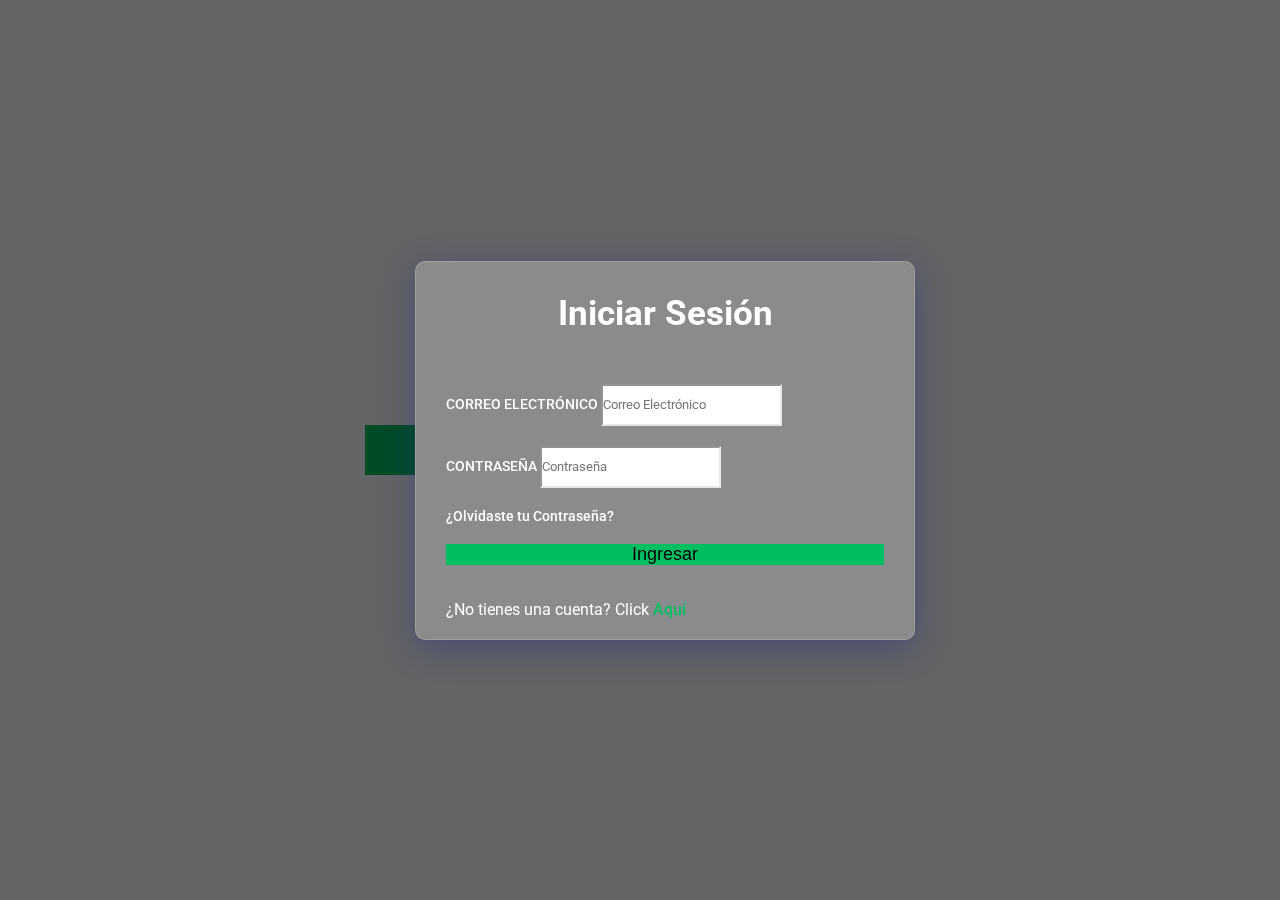
==== Views/client-site/page-login.html @ a0db0b66 "mejoras en formulario de login" ====
<!DOCTYPE html>
<html lang="en">

<head>
    <meta charset="utf-8">
    <meta http-equiv="X-UA-Compatible" content="IE=edge">
    <meta name="viewport" content="width=device-width, initial-scale=1">

    <title>Iniciar Sesion</title>

    <!-- ================= Favicon ================== -->
    <!-- Standard -->
    <link rel="shortcut icon" href="http://placehold.it/64.png/000/fff">
    <!-- Retina iPad Touch Icon-->
    <link rel="apple-touch-icon" sizes="144x144" href="http://placehold.it/144.png/000/fff">
    <!-- Retina iPhone Touch Icon-->
    <link rel="apple-touch-icon" sizes="114x114" href="http://placehold.it/114.png/000/fff">
    <!-- Standard iPad Touch Icon-->
    <link rel="apple-touch-icon" sizes="72x72" href="http://placehold.it/72.png/000/fff">
    <!-- Standard iPhone Touch Icon-->
    <link rel="apple-touch-icon" sizes="57x57" href="http://placehold.it/57.png/000/fff">

    <!-- Styles -->
    <link href="../dashboard/css/lib/font-awesome.min.css" rel="stylesheet">
    <link href="../dashboard/css/lib/themify-icons.css" rel="stylesheet">
    <link href="../dashboard/css/lib/bootstrap.min.css" rel="stylesheet">
    <link href="../dashboard/css/lib/helper.css" rel="stylesheet">
    <link href="../dashboard/css/style.css" rel="stylesheet">
    <link href="https://cdn.jsdelivr.net/npm/bootstrap@5.3.1/dist/css/bootstrap.min.css" rel="stylesheet" integrity="sha384-4bw+/aepP/YC94hEpVNVgiZdgIC5+VKNBQNGCHeKRQN+PtmoHDEXuppvnDJzQIu9" crossorigin="anonymous">
    <link rel="stylesheet" href="../client-site/assets/css/signup.css">

</head>

<body class="bg-primero">

    <div class="unix-login position-relative">
        <div id="return-home" role="button" class="  p-2 d-flex justify-content-center align-items-center mt-2 rounded-5 position-absolute return-arrow">
            <a href="../../index.html" class="d-flex justify-content-center"><img class="w-75 h-75" src="../client-site/assets/img/Return1.png" alt=""></a>
       
        </div>
        <div class="login-form">
            <h4>Iniciar Sesión</h4>
            <form action="../../Controllers/iniciarSesion.php" method="POST">
                <div class="form-group">
                    <label>Correo Electrónico</label>
                    <input type="email" class="form-control" placeholder="Correo Electrónico" name="email">
                </div>
                <div class="form-group">
                    <label>Contraseña</label>
                    <input type="password" class="form-control" placeholder="Contraseña" name="clave">
                </div>
                <div class="checkbox">
                    <label class="pull-right">
                        <a href="../client-site/page-reset-password.html">¿Olvidaste tu Contraseña?</a>
                    </label>

                </div>
                <button type="submit" class=" btn btn-dark ">Ingresar</button>
                <div class="register-link m-t-15 text-center">
                    <p>¿No tienes una cuenta? Click <a href="../client-site/register-view.html"> Aquí</a></p>
                </div>
            </form>
        </div>
    </div>

</body>

</html>
---- Views/dashboard/css/lib/helper.css ----
/*  font  */

/*  font size */

.f-s-1 {font-size: 1px!important;}
.f-s-2 {font-size: 2px!important;}
.f-s-3 {font-size: 3px!important;}
.f-s-4 {font-size: 4px!important;}
.f-s-5 {font-size: 5px!important;}
.f-s-6 {font-size: 6px!important;}
.f-s-7 {font-size: 7px!important;}
.f-s-8 {font-size: 8px!important;}
.f-s-9 {font-size: 9px!important;}
.f-s-10 {font-size: 10px!important;}
.f-s-11 {font-size: 11px!important;}
.f-s-12 {font-size: 12px!important;}
.f-s-13 {font-size: 13px!important;}
.f-s-14 {font-size: 14px!important;}
.f-s-15 {font-size: 15px!important;}
.f-s-16 {font-size: 16px!important;}
.f-s-17 {font-size: 17px!important;}
.f-s-18 {font-size: 18px!important;}
.f-s-19 {font-size: 19px!important;}
.f-s-20 {font-size: 20px!important;}
.f-s-21 {font-size: 21px!important;}
.f-s-22 {font-size: 22px!important;}
.f-s-23 {font-size: 23px!important;}
.f-s-24 {font-size: 24px!important;}
.f-s-25 {font-size: 25px!important;}
.f-s-26 {font-size: 26px!important;}
.f-s-27 {font-size: 27px!important;}
.f-s-28 {font-size: 28px!important;}
.f-s-29 {font-size: 29px!important;}
.f-s-30 {font-size: 30px!important;}
.f-s-31 {font-size: 31px!important;}
.f-s-32 {font-size: 32px!important;}
.f-s-33 {font-size: 33px!important;}
.f-s-34 {font-size: 34px!important;}
.f-s-35 {font-size: 35px!important;}
.f-s-36 {font-size: 36px!important;}
.f-s-37 {font-size: 37px!important;}
.f-s-38 {font-size: 38px!important;}
.f-s-39 {font-size: 39px!important;}
.f-s-40 {font-size: 40px!important;}
.f-s-41 {font-size: 41px!important;}
.f-s-42 {font-size: 42px!important;}
.f-s-43 {font-size: 43px!important;}
.f-s-44 {font-size: 44px!important;}
.f-s-45 {font-size: 45px!important;}
.f-s-46 {font-size: 46px!important;}
.f-s-47 {font-size: 47px!important;}
.f-s-48 {font-size: 48px!important;}
.f-s-49 {font-size: 49px!important;}
.f-s-50 {font-size: 50px!important;}
.f-s-51 {font-size: 51px!important;}
.f-s-52 {font-size: 52px!important;}
.f-s-53 {font-size: 53px!important;}
.f-s-54 {font-size: 54px!important;}
.f-s-55 {font-size: 55px!important;}
.f-s-56 {font-size: 56px!important;}
.f-s-57 {font-size: 57px!important;}
.f-s-58 {font-size: 58px!important;}
.f-s-59 {font-size: 59px!important;}
.f-s-60 {font-size: 60px!important;}
.f-s-61 {font-size: 61px!important;}
.f-s-62 {font-size: 62px!important;}
.f-s-63 {font-size: 63px!important;}
.f-s-64 {font-size: 64px!important;}
.f-s-65 {font-size: 65px!important;}
.f-s-66 {font-size: 66px!important;}
.f-s-67 {font-size: 67px!important;}
.f-s-68 {font-size: 68px!important;}
.f-s-69 {font-size: 69px!important;}
.f-s-70 {font-size: 70px!important;}
.f-s-71 {font-size: 71px!important;}
.f-s-72 {font-size: 72px!important;}
.f-s-73 {font-size: 73px!important;}
.f-s-74 {font-size: 74px!important;}
.f-s-75 {font-size: 75px!important;}
.f-s-76 {font-size: 76px!important;}
.f-s-77 {font-size: 77px!important;}
.f-s-78 {font-size: 78px!important;}
.f-s-79 {font-size: 79px!important;}
.f-s-80 {font-size: 80px!important;}
.f-s-81 {font-size: 81px!important;}
.f-s-82 {font-size: 82px!important;}
.f-s-83 {font-size: 83px!important;}
.f-s-84 {font-size: 84px!important;}
.f-s-85 {font-size: 85px!important;}
.f-s-86 {font-size: 86px!important;}
.f-s-87 {font-size: 87px!important;}
.f-s-88 {font-size: 88px!important;}
.f-s-89 {font-size: 89px!important;}
.f-s-90 {font-size: 90px!important;}
.f-s-91 {font-size: 91px!important;}
.f-s-92 {font-size: 92px!important;}
.f-s-93 {font-size: 93px!important;}
.f-s-94 {font-size: 94px!important;}
.f-s-95 {font-size: 95px!important;}
.f-s-96 {font-size: 96px!important;}
.f-s-97 {font-size: 97px!important;}
.f-s-98 {font-size: 98px!important;}
.f-s-99 {font-size: 99px!important;}
.f-s-100 {font-size: 100px!important;}

/*   font weight */

.f-w-100 {font-weight: 100}
.f-w-200 {font-weight: 200}
.f-w-300 {font-weight: 300}
.f-w-400 {font-weight: 400}
.f-w-500 {font-weight: 500}
.f-w-600 {font-weight: 600}
.f-w-700 {font-weight: 700}
.f-w-800 {font-weight: 800}
.f-w-900 {font-weight: 900}


/*   margin  */

.m-0 {margin: 0px!important;}

/*   margin top  */

.m-t-0 {margin-top: 0px!important;}
.m-t-1 {margin-top: 1px!important;}
.m-t-2 {margin-top: 2px!important;}
.m-t-3 {margin-top: 3px!important;}
.m-t-4 {margin-top: 4px!important;}
.m-t-5 {margin-top: 5px!important;}
.m-t-6 {margin-top: 6px!important;}
.m-t-7 {margin-top: 7px!important;}
.m-t-8 {margin-top: 8px!important;}
.m-t-9 {margin-top: 9px!important;}
.m-t-10 {margin-top: 10px!important;}
.m-t-11 {margin-top: 11px!important;}
.m-t-12 {margin-top: 12px!important;}
.m-t-13 {margin-top: 13px!important;}
.m-t-14 {margin-top: 14px!important;}
.m-t-15 {margin-top: 15px!important;}
.m-t-16 {margin-top: 16px!important;}
.m-t-17 {margin-top: 17px!important;}
.m-t-18 {margin-top: 18px!important;}
.m-t-19 {margin-top: 19px!important;}
.m-t-20 {margin-top: 20px!important;}
.m-t-21 {margin-top: 21px!important;}
.m-t-22 {margin-top: 22px!important;}
.m-t-23 {margin-top: 23px!important;}
.m-t-24 {margin-top: 24px!important;}
.m-t-25 {margin-top: 25px!important;}
.m-t-26 {margin-top: 26px!important;}
.m-t-27 {margin-top: 27px!important;}
.m-t-28 {margin-top: 28px!important;}
.m-t-29 {margin-top: 29px!important;}
.m-t-30 {margin-top: 30px;}
.m-t-31 {margin-top: 31px!important;}
.m-t-32 {margin-top: 32px!important;}
.m-t-33 {margin-top: 33px!important;}
.m-t-34 {margin-top: 34px!important;}
.m-t-35 {margin-top: 35px!important;}
.m-t-36 {margin-top: 36px!important;}
.m-t-37 {margin-top: 37px!important;}
.m-t-38 {margin-top: 38px!important;}
.m-t-39 {margin-top: 39px!important;}
.m-t-40 {margin-top: 40px!important;}
.m-t-41 {margin-top: 41px!important;}
.m-t-42 {margin-top: 42px!important;}
.m-t-43 {margin-top: 43px!important;}
.m-t-44 {margin-top: 44px!important;}
.m-t-45 {margin-top: 45px!important;}
.m-t-46 {margin-top: 46px!important;}
.m-t-47 {margin-top: 47px!important;}
.m-t-48 {margin-top: 48px!important;}
.m-t-49 {margin-top: 49px!important;}
.m-t-50 {margin-top: 50px!important;}
.m-t-51 {margin-top: 51px!important;}
.m-t-52 {margin-top: 52px!important;}
.m-t-53 {margin-top: 53px!important;}
.m-t-54 {margin-top: 54px!important;}
.m-t-55 {margin-top: 55px!important;}
.m-t-56 {margin-top: 56px!important;}
.m-t-57 {margin-top: 57px!important;}
.m-t-58 {margin-top: 58px!important;}
.m-t-59 {margin-top: 59px!important;}
.m-t-60 {margin-top: 60px!important;}
.m-t-61 {margin-top: 61px!important;}
.m-t-62 {margin-top: 62px!important;}
.m-t-63 {margin-top: 63px!important;}
.m-t-64 {margin-top: 64px!important;}
.m-t-65 {margin-top: 65px!important;}
.m-t-66 {margin-top: 66px!important;}
.m-t-67 {margin-top: 67px!important;}
.m-t-68 {margin-top: 68px!important;}
.m-t-69 {margin-top: 69px!important;}
.m-t-70 {margin-top: 70px!important;}
.m-t-71 {margin-top: 71px!important;}
.m-t-72 {margin-top: 72px!important;}
.m-t-73 {margin-top: 73px!important;}
.m-t-74 {margin-top: 74px!important;}
.m-t-75 {margin-top: 75px!important;}
.m-t-76 {margin-top: 76px!important;}
.m-t-77 {margin-top: 77px!important;}
.m-t-78 {margin-top: 78px!important;}
.m-t-79 {margin-top: 79px!important;}
.m-t-80 {margin-top: 80px!important;}
.m-t-81 {margin-top: 81px!important;}
.m-t-82 {margin-top: 82px!important;}
.m-t-83 {margin-top: 83px!important;}
.m-t-84 {margin-top: 84px!important;}
.m-t-85 {margin-top: 85px!important;}
.m-t-86 {margin-top: 86px!important;}
.m-t-87 {margin-top: 87px!important;}
.m-t-88 {margin-top: 88px!important;}
.m-t-89 {margin-top: 89px!important;}
.m-t-90 {margin-top: 90px!important;}
.m-t-91 {margin-top: 91px!important;}
.m-t-92 {margin-top: 92px!important;}
.m-t-93 {margin-top: 93px!important;}
.m-t-94 {margin-top: 94px!important;}
.m-t-95 {margin-top: 95px!important;}
.m-t-96 {margin-top: 96px!important;}
.m-t-97 {margin-top: 97px!important;}
.m-t-98 {margin-top: 98px!important;}
.m-t-99 {margin-top: 99px!important;}
.m-t-100 {margin-top: 100px!important;}
.m-t-101 {margin-top: 101px!important;}
.m-t-102 {margin-top: 102px!important;}
.m-t-103 {margin-top: 103px!important;}
.m-t-104 {margin-top: 104px!important;}
.m-t-105 {margin-top: 105px!important;}
.m-t-106 {margin-top: 106px!important;}
.m-t-107 {margin-top: 107px!important;}
.m-t-108 {margin-top: 108px!important;}
.m-t-109 {margin-top: 109px!important;}
.m-t-110 {margin-top: 110px!important;}
.m-t-111 {margin-top: 111px!important;}
.m-t-112 {margin-top: 112px!important;}
.m-t-113 {margin-top: 113px!important;}
.m-t-114 {margin-top: 114px!important;}
.m-t-115 {margin-top: 115px!important;}
.m-t-116 {margin-top: 116px!important;}
.m-t-117 {margin-top: 117px!important;}
.m-t-118 {margin-top: 118px!important;}
.m-t-119 {margin-top: 119px!important;}
.m-t-120 {margin-top: 120px!important;}
.m-t-121 {margin-top: 121px!important;}
.m-t-122 {margin-top: 122px!important;}
.m-t-123 {margin-top: 123px!important;}
.m-t-124 {margin-top: 124px!important;}
.m-t-125 {margin-top: 125px!important;}
.m-t-126 {margin-top: 126px!important;}
.m-t-127 {margin-top: 127px!important;}
.m-t-128 {margin-top: 128px!important;}
.m-t-129 {margin-top: 129px!important;}
.m-t-130 {margin-top: 130px!important;}
.m-t-131 {margin-top: 131px!important;}
.m-t-132 {margin-top: 132px!important;}
.m-t-133 {margin-top: 133px!important;}
.m-t-134 {margin-top: 134px!important;}
.m-t-135 {margin-top: 135px!important;}
.m-t-136 {margin-top: 136px!important;}
.m-t-137 {margin-top: 137px!important;}
.m-t-138 {margin-top: 138px!important;}
.m-t-139 {margin-top: 139px!important;}
.m-t-140 {margin-top: 140px!important;}
.m-t-141 {margin-top: 141px!important;}
.m-t-142 {margin-top: 142px!important;}
.m-t-143 {margin-top: 143px!important;}
.m-t-144 {margin-top: 144px!important;}
.m-t-145 {margin-top: 145px!important;}
.m-t-146 {margin-top: 146px!important;}
.m-t-147 {margin-top: 147px!important;}
.m-t-148 {margin-top: 148px!important;}
.m-t-149 {margin-top: 149px!important;}
.m-t-150 {margin-top: 150px!important;}


/*   margin right  */

.m-r-0 {margin-right: 0px!important;}
.m-r-1 {margin-right: 1px!important;}
.m-r-2 {margin-right: 2px!important;}
.m-r-3 {margin-right: 3px!important;}
.m-r-4 {margin-right: 4px!important;}
.m-r-5 {margin-right: 5px!important;}
.m-r-6 {margin-right: 6px!important;}
.m-r-7 {margin-right: 7px!important;}
.m-r-8 {margin-right: 8px!important;}
.m-r-9 {margin-right: 9px!important;}
.m-r-10 {margin-right: 10px!important;}
.m-r-11 {margin-right: 11px!important;}
.m-r-12 {margin-right: 12px!important;}
.m-r-13 {margin-right: 13px!important;}
.m-r-14 {margin-right: 14px!important;}
.m-r-15 {margin-right: 15px!important;}
.m-r-16 {margin-right: 16px!important;}
.m-r-17 {margin-right: 17px!important;}
.m-r-18 {margin-right: 18px!important;}
.m-r-19 {margin-right: 19px!important;}
.m-r-20 {margin-right: 20px!important;}
.m-r-21 {margin-right: 21px!important;}
.m-r-22 {margin-right: 22px!important;}
.m-r-23 {margin-right: 23px!important;}
.m-r-24 {margin-right: 24px!important;}
.m-r-25 {margin-right: 25px!important;}
.m-r-26 {margin-right: 26px!important;}
.m-r-27 {margin-right: 27px!important;}
.m-r-28 {margin-right: 28px!important;}
.m-r-29 {margin-right: 29px!important;}
.m-r-30 {margin-right: 30px!important;}
.m-r-31 {margin-right: 31px!important;}
.m-r-32 {margin-right: 32px!important;}
.m-r-33 {margin-right: 33px!important;}
.m-r-34 {margin-right: 34px!important;}
.m-r-35 {margin-right: 35px!important;}
.m-r-36 {margin-right: 36px!important;}
.m-r-37 {margin-right: 37px!important;}
.m-r-38 {margin-right: 38px!important;}
.m-r-39 {margin-right: 39px!important;}
.m-r-40 {margin-right: 40px!important;}
.m-r-41 {margin-right: 4px!important;}
.m-r-42 {margin-right: 42px!important;}
.m-r-43 {margin-right: 43px!important;}
.m-r-44 {margin-right: 44px!important;}
.m-r-45 {margin-right: 45px!important;}
.m-r-46 {margin-right: 46px!important;}
.m-r-47 {margin-right: 47px!important;}
.m-r-48 {margin-right: 48px!important;}
.m-r-49 {margin-right: 49px!important;}
.m-r-50 {margin-right: 50px!important;}
.m-r-51 {margin-right: 51px!important;}
.m-r-52 {margin-right: 52px!important;}
.m-r-53 {margin-right: 53px!important;}
.m-r-54 {margin-right: 54px!important;}
.m-r-55 {margin-right: 55px!important;}
.m-r-56 {margin-right: 56px!important;}
.m-r-57 {margin-right: 57px!important;}
.m-r-58 {margin-right: 58px!important;}
.m-r-59 {margin-right: 59px!important;}
.m-r-60 {margin-right: 60px!important;}
.m-r-61 {margin-right: 61px!important;}
.m-r-62 {margin-right: 62px!important;}
.m-r-63 {margin-right: 63px!important;}
.m-r-64 {margin-right: 64px!important;}
.m-r-65 {margin-right: 65px!important;}
.m-r-66 {margin-right: 66px!important;}
.m-r-67 {margin-right: 67px!important;}
.m-r-68 {margin-right: 68px!important;}
.m-r-69 {margin-right: 69px!important;}
.m-r-70 {margin-right: 70px!important;}
.m-r-71 {margin-right: 71px!important;}
.m-r-72 {margin-right: 72px!important;}
.m-r-73 {margin-right: 73px!important;}
.m-r-74 {margin-right: 74px!important;}
.m-r-75 {margin-right: 75px!important;}
.m-r-76 {margin-right: 76px!important;}
.m-r-77 {margin-right: 77px!important;}
.m-r-78 {margin-right: 78px!important;}
.m-r-79 {margin-right: 79px!important;}
.m-r-80 {margin-right: 80px!important;}
.m-r-81 {margin-right: 81px!important;}
.m-r-82 {margin-right: 82px!important;}
.m-r-83 {margin-right: 83px!important;}
.m-r-84 {margin-right: 84px!important;}
.m-r-85 {margin-right: 85px!important;}
.m-r-86 {margin-right: 86px!important;}
.m-r-87 {margin-right: 87px!important;}
.m-r-88 {margin-right: 88px!important;}
.m-r-89 {margin-right: 89px!important;}
.m-r-90 {margin-right: 90px!important;}
.m-r-91 {margin-right: 91px!important;}
.m-r-92 {margin-right: 92px!important;}
.m-r-93 {margin-right: 93px!important;}
.m-r-94 {margin-right: 94px!important;}
.m-r-95 {margin-right: 95px!important;}
.m-r-96 {margin-right: 96px!important;}
.m-r-97 {margin-right: 97px!important;}
.m-r-98 {margin-right: 98px!important;}
.m-r-99 {margin-right: 99px!important;}
.m-r-100 {margin-right: 100px!important;}
.m-r-101 {margin-right: 101px!important;}
.m-r-102 {margin-right: 102px!important;}
.m-r-103 {margin-right: 103px!important;}
.m-r-104 {margin-right: 104px!important;}
.m-r-105 {margin-right: 105px!important;}
.m-r-106 {margin-right: 106px!important;}
.m-r-107 {margin-right: 107px!important;}
.m-r-108 {margin-right: 108px!important;}
.m-r-109 {margin-right: 109px!important;}
.m-r-110 {margin-right: 110px!important;}
.m-r-111 {margin-right: 111px!important;}
.m-r-112 {margin-right: 112px!important;}
.m-r-113 {margin-right: 113px!important;}
.m-r-114 {margin-right: 114px!important;}
.m-r-115 {margin-right: 115px!important;}
.m-r-116 {margin-right: 116px!important;}
.m-r-117 {margin-right: 117px!important;}
.m-r-118 {margin-right: 118px!important;}
.m-r-119 {margin-right: 119px!important;}
.m-r-120 {margin-right: 120px!important;}
.m-r-121 {margin-right: 121px!important;}
.m-r-122 {margin-right: 122px!important;}
.m-r-123 {margin-right: 123px!important;}
.m-r-124 {margin-right: 124px!important;}
.m-r-125 {margin-right: 125px!important;}
.m-r-126 {margin-right: 126px!important;}
.m-r-127 {margin-right: 127px!important;}
.m-r-128 {margin-right: 128px!important;}
.m-r-129 {margin-right: 129px!important;}
.m-r-130 {margin-right: 130px!important;}
.m-r-131 {margin-right: 131px!important;}
.m-r-132 {margin-right: 132px!important;}
.m-r-133 {margin-right: 133px!important;}
.m-r-134 {margin-right: 134px!important;}
.m-r-135 {margin-right: 135px!important;}
.m-r-136 {margin-right: 136px!important;}
.m-r-137 {margin-right: 137px!important;}
.m-r-138 {margin-right: 138px!important;}
.m-r-139 {margin-right: 139px!important;}
.m-r-140 {margin-right: 140px!important;}
.m-r-141 {margin-right: 141px!important;}
.m-r-142 {margin-right: 142px!important;}
.m-r-143 {margin-right: 143px!important;}
.m-r-144 {margin-right: 144px!important;}
.m-r-145 {margin-right: 145px!important;}
.m-r-146 {margin-right: 146px!important;}
.m-r-147 {margin-right: 147px!important;}
.m-r-148 {margin-right: 148px!important;}
.m-r-149 {margin-right: 149px!important;}
.m-r-150 {margin-right: 150px!important;}


/*   margin bottom  */

.m-b-0 {margin-bottom: 0px!important;}
.m-b-1 {margin-bottom: 1px!important;}
.m-b-2 {margin-bottom: 2px!important;}
.m-b-3 {margin-bottom: 3px!important;}
.m-b-4 {margin-bottom: 4px!important;}
.m-b-5 {margin-bottom: 5px!important;}
.m-b-6 {margin-bottom: 6px!important;}
.m-b-7 {margin-bottom: 7px!important;}
.m-b-8 {margin-bottom: 8px!important;}
.m-b-9 {margin-bottom: 9px!important;}
.m-b-10 {margin-bottom: 10px!important;}
.m-b-11 {margin-bottom: 11px!important;}
.m-b-12 {margin-bottom: 12px!important;}
.m-b-13 {margin-bottom: 13px!important;}
.m-b-14 {margin-bottom: 14px!important;}
.m-b-15 {margin-bottom: 15px!important;}
.m-b-16 {margin-bottom: 16px!important;}
.m-b-17 {margin-bottom: 17px!important;}
.m-b-18 {margin-bottom: 18px!important;}
.m-b-19 {margin-bottom: 19px!important;}
.m-b-20 {margin-bottom: 20px!important;}
.m-b-21 {margin-bottom: 21px!important;}
.m-b-22 {margin-bottom: 22px!important;}
.m-b-23 {margin-bottom: 23px!important;}
.m-b-24 {margin-bottom: 24px!important;}
.m-b-25 {margin-bottom: 25px!important;}
.m-b-26 {margin-bottom: 26px!important;}
.m-b-27 {margin-bottom: 27px!important;}
.m-b-28 {margin-bottom: 28px!important;}
.m-b-29 {margin-bottom: 29px!important;}
.m-b-30 {margin-bottom: 30px!important;}
.m-b-31 {margin-bottom: 31px!important;}
.m-b-32 {margin-bottom: 32px!important;}
.m-b-33 {margin-bottom: 33px!important;}
.m-b-34 {margin-bottom: 34px!important;}
.m-b-35 {margin-bottom: 35px!important;}
.m-b-36 {margin-bottom: 36px!important;}
.m-b-37 {margin-bottom: 37px!important;}
.m-b-38 {margin-bottom: 38px!important;}
.m-b-39 {margin-bottom: 39px!important;}
.m-b-40 {margin-bottom: 40px!important;}
.m-b-41 {margin-bottom: 4px!important;}
.m-b-42 {margin-bottom: 42px!important;}
.m-b-43 {margin-bottom: 43px!important;}
.m-b-44 {margin-bottom: 44px!important;}
.m-b-45 {margin-bottom: 45px!important;}
.m-b-46 {margin-bottom: 46px!important;}
.m-b-47 {margin-bottom: 47px!important;}
.m-b-48 {margin-bottom: 48px!important;}
.m-b-49 {margin-bottom: 49px!important;}
.m-b-50 {margin-bottom: 50px!important;}
.m-b-51 {margin-bottom: 51px!important;}
.m-b-52 {margin-bottom: 52px!important;}
.m-b-53 {margin-bottom: 53px!important;}
.m-b-54 {margin-bottom: 54px!important;}
.m-b-55 {margin-bottom: 55px!important;}
.m-b-56 {margin-bottom: 56px!important;}
.m-b-57 {margin-bottom: 57px!important;}
.m-b-58 {margin-bottom: 58px!important;}
.m-b-59 {margin-bottom: 59px!important;}
.m-b-60 {margin-bottom: 60px!important;}
.m-b-61 {margin-bottom: 61px!important;}
.m-b-62 {margin-bottom: 62px!important;}
.m-b-63 {margin-bottom: 63px!important;}
.m-b-64 {margin-bottom: 64px!important;}
.m-b-65 {margin-bottom: 65px!important;}
.m-b-66 {margin-bottom: 66px!important;}
.m-b-67 {margin-bottom: 67px!important;}
.m-b-68 {margin-bottom: 68px!important;}
.m-b-69 {margin-bottom: 69px!important;}
.m-b-70 {margin-bottom: 70px!important;}
.m-b-71 {margin-bottom: 71px!important;}
.m-b-72 {margin-bottom: 72px!important;}
.m-b-73 {margin-bottom: 73px!important;}
.m-b-74 {margin-bottom: 74px!important;}
.m-b-75 {margin-bottom: 75px!important;}
.m-b-76 {margin-bottom: 76px!important;}
.m-b-77 {margin-bottom: 77px!important;}
.m-b-78 {margin-bottom: 78px!important;}
.m-b-79 {margin-bottom: 79px!important;}
.m-b-80 {margin-bottom: 80px!important;}
.m-b-81 {margin-bottom: 81px!important;}
.m-b-82 {margin-bottom: 82px!important;}
.m-b-83 {margin-bottom: 83px!important;}
.m-b-84 {margin-bottom: 84px!important;}
.m-b-85 {margin-bottom: 85px!important;}
.m-b-86 {margin-bottom: 86px!important;}
.m-b-87 {margin-bottom: 87px!important;}
.m-b-88 {margin-bottom: 88px!important;}
.m-b-89 {margin-bottom: 89px!important;}
.m-b-90 {margin-bottom: 90px!important;}
.m-b-91 {margin-bottom: 91px!important;}
.m-b-92 {margin-bottom: 92px!important;}
.m-b-93 {margin-bottom: 93px!important;}
.m-b-94 {margin-bottom: 94px!important;}
.m-b-95 {margin-bottom: 95px!important;}
.m-b-96 {margin-bottom: 96px!important;}
.m-b-97 {margin-bottom: 97px!important;}
.m-b-98 {margin-bottom: 98px!important;}
.m-b-99 {margin-bottom: 99px!important;}
.m-b-100 {margin-bottom: 100px!important;}
.m-b-101 {margin-bottom: 101px!important;}
.m-b-102 {margin-bottom: 102px!important;}
.m-b-103 {margin-bottom: 103px!important;}
.m-b-104 {margin-bottom: 104px!important;}
.m-b-105 {margin-bottom: 105px!important;}
.m-b-106 {margin-bottom: 106px!important;}
.m-b-107 {margin-bottom: 107px!important;}
.m-b-108 {margin-bottom: 108px!important;}
.m-b-109 {margin-bottom: 109px!important;}
.m-b-110 {margin-bottom: 110px!important;}
.m-b-111 {margin-bottom: 111px!important;}
.m-b-112 {margin-bottom: 112px!important;}
.m-b-113 {margin-bottom: 113px!important;}
.m-b-114 {margin-bottom: 114px!important;}
.m-b-115 {margin-bottom: 115px!important;}
.m-b-116 {margin-bottom: 116px!important;}
.m-b-117 {margin-bottom: 117px!important;}
.m-b-118 {margin-bottom: 118px!important;}
.m-b-119 {margin-bottom: 119px!important;}
.m-b-120 {margin-bottom: 120px!important;}
.m-b-121 {margin-bottom: 121px!important;}
.m-b-122 {margin-bottom: 122px!important;}
.m-b-123 {margin-bottom: 123px!important;}
.m-b-124 {margin-bottom: 124px!important;}
.m-b-125 {margin-bottom: 125px!important;}
.m-b-126 {margin-bottom: 126px!important;}
.m-b-127 {margin-bottom: 127px!important;}
.m-b-128 {margin-bottom: 128px!important;}
.m-b-129 {margin-bottom: 129px!important;}
.m-b-130 {margin-bottom: 130px!important;}
.m-b-131 {margin-bottom: 131px!important;}
.m-b-132 {margin-bottom: 132px!important;}
.m-b-133 {margin-bottom: 133px!important;}
.m-b-134 {margin-bottom: 134px!important;}
.m-b-135 {margin-bottom: 135px!important;}
.m-b-136 {margin-bottom: 136px!important;}
.m-b-137 {margin-bottom: 137px!important;}
.m-b-138 {margin-bottom: 138px!important;}
.m-b-139 {margin-bottom: 139px!important;}
.m-b-140 {margin-bottom: 140px!important;}
.m-b-141 {margin-bottom: 141px!important;}
.m-b-142 {margin-bottom: 142px!important;}
.m-b-143 {margin-bottom: 143px!important;}
.m-b-144 {margin-bottom: 144px!important;}
.m-b-145 {margin-bottom: 145px!important;}
.m-b-146 {margin-bottom: 146px!important;}
.m-b-147 {margin-bottom: 147px!important;}
.m-b-148 {margin-bottom: 148px!important;}
.m-b-149 {margin-bottom: 149px!important;}
.m-b-150 {margin-bottom: 150px!important;}


/*   margin left  */

.m-l-0 {margin-left: 0px!important;}
.m-l-1 {margin-left: 1px!important;}
.m-l-2 {margin-left: 2px!important;}
.m-l-3 {margin-left: 3px!important;}
.m-l-4 {margin-left: 4px!important;}
.m-l-5 {margin-left: 5px!important;}
.m-l-6 {margin-left: 6px!important;}
.m-l-7 {margin-left: 7px!important;}
.m-l-8 {margin-left: 8px!important;}
.m-l-9 {margin-left: 9px!important;}
.m-l-10 {margin-left: 10px!important;}
.m-l-11 {margin-left: 11px!important;}
.m-l-12 {margin-left: 12px!important;}
.m-l-13 {margin-left: 13px!important;}
.m-l-14 {margin-left: 14px!important;}
.m-l-15 {margin-left: 15px!important;}
.m-l-16 {margin-left: 16px!important;}
.m-l-17 {margin-left: 17px!important;}
.m-l-18 {margin-left: 18px!important;}
.m-l-19 {margin-left: 19px!important;}
.m-l-20 {margin-left: 20px!important;}
.m-l-21 {margin-left: 21px!important;}
.m-l-22 {margin-left: 22px!important;}
.m-l-23 {margin-left: 23px!important;}
.m-l-24 {margin-left: 24px!important;}
.m-l-25 {margin-left: 25px!important;}
.m-l-26 {margin-left: 26px!important;}
.m-l-27 {margin-left: 27px!important;}
.m-l-28 {margin-left: 28px!important;}
.m-l-29 {margin-left: 29px!important;}
.m-l-30 {margin-left: 30px!important;}
.m-l-31 {margin-left: 31px!important;}
.m-l-32 {margin-left: 32px!important;}
.m-l-33 {margin-left: 33px!important;}
.m-l-34 {margin-left: 34px!important;}
.m-l-35 {margin-left: 35px!important;}
.m-l-36 {margin-left: 36px!important;}
.m-l-37 {margin-left: 37px!important;}
.m-l-38 {margin-left: 38px!important;}
.m-l-39 {margin-left: 39px!important;}
.m-l-40 {margin-left: 40px!important;}
.m-l-41 {margin-left: 4px!important;}
.m-l-42 {margin-left: 42px!important;}
.m-l-43 {margin-left: 43px!important;}
.m-l-44 {margin-left: 44px!important;}
.m-l-45 {margin-left: 45px!important;}
.m-l-46 {margin-left: 46px!important;}
.m-l-47 {margin-left: 47px!important;}
.m-l-48 {margin-left: 48px!important;}
.m-l-49 {margin-left: 49px!important;}
.m-l-50 {margin-left: 50px!important;}
.m-l-51 {margin-left: 51px!important;}
.m-l-52 {margin-left: 52px!important;}
.m-l-53 {margin-left: 53px!important;}
.m-l-54 {margin-left: 54px!important;}
.m-l-55 {margin-left: 55px!important;}
.m-l-56 {margin-left: 56px!important;}
.m-l-57 {margin-left: 57px!important;}
.m-l-58 {margin-left: 58px!important;}
.m-l-59 {margin-left: 59px!important;}
.m-l-60 {margin-left: 60px!important;}
.m-l-61 {margin-left: 61px!important;}
.m-l-62 {margin-left: 62px!important;}
.m-l-63 {margin-left: 63px!important;}
.m-l-64 {margin-left: 64px!important;}
.m-l-65 {margin-left: 65px!important;}
.m-l-66 {margin-left: 66px!important;}
.m-l-67 {margin-left: 67px!important;}
.m-l-68 {margin-left: 68px!important;}
.m-l-69 {margin-left: 69px!important;}
.m-l-70 {margin-left: 70px!important;}
.m-l-71 {margin-left: 71px!important;}
.m-l-72 {margin-left: 72px!important;}
.m-l-73 {margin-left: 73px!important;}
.m-l-74 {margin-left: 74px!important;}
.m-l-75 {margin-left: 75px!important;}
.m-l-76 {margin-left: 76px!important;}
.m-l-77 {margin-left: 77px!important;}
.m-l-78 {margin-left: 78px!important;}
.m-l-79 {margin-left: 79px!important;}
.m-l-80 {margin-left: 80px!important;}
.m-l-81 {margin-left: 81px!important;}
.m-l-82 {margin-left: 82px!important;}
.m-l-83 {margin-left: 83px!important;}
.m-l-84 {margin-left: 84px!important;}
.m-l-85 {margin-left: 85px!important;}
.m-l-86 {margin-left: 86px!important;}
.m-l-87 {margin-left: 87px!important;}
.m-l-88 {margin-left: 88px!important;}
.m-l-89 {margin-left: 89px!important;}
.m-l-90 {margin-left: 90px!important;}
.m-l-91 {margin-left: 91px!important;}
.m-l-92 {margin-left: 92px!important;}
.m-l-93 {margin-left: 93px!important;}
.m-l-94 {margin-left: 94px!important;}
.m-l-95 {margin-left: 95px!important;}
.m-l-96 {margin-left: 96px!important;}
.m-l-97 {margin-left: 97px!important;}
.m-l-98 {margin-left: 98px!important;}
.m-l-99 {margin-left: 99px!important;}
.m-l-100 {margin-left: 100px!important;}
.m-l-101 {margin-left: 101px!important;}
.m-l-102 {margin-left: 102px!important;}
.m-l-103 {margin-left: 103px!important;}
.m-l-104 {margin-left: 104px!important;}
.m-l-105 {margin-left: 105px!important;}
.m-l-106 {margin-left: 106px!important;}
.m-l-107 {margin-left: 107px!important;}
.m-l-108 {margin-left: 108px!important;}
.m-l-109 {margin-left: 109px!important;}
.m-l-110 {margin-left: 110px!important;}
.m-l-111 {margin-left: 111px!important;}
.m-l-112 {margin-left: 112px!important;}
.m-l-113 {margin-left: 113px!important;}
.m-l-114 {margin-left: 114px!important;}
.m-l-115 {margin-left: 115px!important;}
.m-l-116 {margin-left: 116px!important;}
.m-l-117 {margin-left: 117px!important;}
.m-l-118 {margin-left: 118px!important;}
.m-l-119 {margin-left: 119px!important;}
.m-l-120 {margin-left: 120px!important;}
.m-l-121 {margin-left: 121px!important;}
.m-l-122 {margin-left: 122px!important;}
.m-l-123 {margin-left: 123px!important;}
.m-l-124 {margin-left: 124px!important;}
.m-l-125 {margin-left: 125px!important;}
.m-l-126 {margin-left: 126px!important;}
.m-l-127 {margin-left: 127px!important;}
.m-l-128 {margin-left: 128px!important;}
.m-l-129 {margin-left: 129px!important;}
.m-l-130 {margin-left: 130px!important;}
.m-l-131 {margin-left: 131px!important;}
.m-l-132 {margin-left: 132px!important;}
.m-l-133 {margin-left: 133px!important;}
.m-l-134 {margin-left: 134px!important;}
.m-l-135 {margin-left: 135px!important;}
.m-l-136 {margin-left: 136px!important;}
.m-l-137 {margin-left: 137px!important;}
.m-l-138 {margin-left: 138px!important;}
.m-l-139 {margin-left: 139px!important;}
.m-l-140 {margin-left: 140px!important;}
.m-l-141 {margin-left: 141px!important;}
.m-l-142 {margin-left: 142px!important;}
.m-l-143 {margin-left: 143px!important;}
.m-l-144 {margin-left: 144px!important;}
.m-l-145 {margin-left: 145px!important;}
.m-l-146 {margin-left: 146px!important;}
.m-l-147 {margin-left: 147px!important;}
.m-l-148 {margin-left: 148px!important;}
.m-l-149 {margin-left: 149px!important;}
.m-l-150 {margin-left: 150px!important;}



/*   padding  */

.p-0 {padding: 0px!important; }
.p-5 {padding: 5px!important; }
.p-15 {padding: 15px!important; }
.p-20{padding: 20px!important; }
.p-22{padding: 22px!important; }
.p-17 {padding: 17px!important; }
.p-18 {padding: 18px!important; }
.p-30 {padding: 30px!important; }
.p-48 {padding: 48px!important; }


/*   padding top */

.p-t-0 {padding-top: 0px!important;}
.p-t-1 {padding-top: 1px!important;}
.p-t-2 {padding-top: 2px!important;}
.p-t-3 {padding-top: 3px!important;}
.p-t-4 {padding-top: 4px!important;}
.p-t-5 {padding-top: 5px!important;}
.p-t-6 {padding-top: 6px!important;}
.p-t-7 {padding-top: 7px!important;}
.p-t-8 {padding-top: 8px!important;}
.p-t-9 {padding-top: 9px!important;}
.p-t-10 {padding-top: 10px!important;}
.p-t-11 {padding-top: 11px!important;}
.p-t-12 {padding-top: 12px!important;}
.p-t-13 {padding-top: 13px!important;}
.p-t-14 {padding-top: 14px!important;}
.p-t-15 {padding-top: 15px!important;}
.p-t-16 {padding-top: 16px!important;}
.p-t-17 {padding-top: 17px!important;}
.p-t-18 {padding-top: 18px!important;}
.p-t-19 {padding-top: 19px!important;}
.p-t-20 {padding-top: 20px!important;}
.p-t-21 {padding-top: 21px!important;}
.p-t-22 {padding-top: 22px!important;}
.p-t-23 {padding-top: 23px!important;}
.p-t-24 {padding-top: 24px!important;}
.p-t-25 {padding-top: 25px!important;}
.p-t-26 {padding-top: 26px!important;}
.p-t-27 {padding-top: 27px!important;}
.p-t-28 {padding-top: 28px!important;}
.p-t-29 {padding-top: 29px!important;}
.p-t-30 {padding-top: 30px!important;}
.p-t-31 {padding-top: 31px!important;}
.p-t-32 {padding-top: 32px!important;}
.p-t-33 {padding-top: 33px!important;}
.p-t-34 {padding-top: 34px!important;}
.p-t-35 {padding-top: 35px!important;}
.p-t-36 {padding-top: 36px!important;}
.p-t-37 {padding-top: 37px!important;}
.p-t-38 {padding-top: 38px!important;}
.p-t-39 {padding-top: 39px!important;}
.p-t-40 {padding-top: 40px!important;}
.p-t-41 {padding-top: 4px!important;}
.p-t-42 {padding-top: 42px!important;}
.p-t-43 {padding-top: 43px!important;}
.p-t-44 {padding-top: 44px!important;}
.p-t-45 {padding-top: 45px!important;}
.p-t-46 {padding-top: 46px!important;}
.p-t-47 {padding-top: 47px!important;}
.p-t-48 {padding-top: 48px!important;}
.p-t-49 {padding-top: 49px!important;}
.p-t-50 {padding-top: 50px!important;}
.p-t-51 {padding-top: 51px!important;}
.p-t-52 {padding-top: 52px!important;}
.p-t-53 {padding-top: 53px!important;}
.p-t-54 {padding-top: 54px!important;}
.p-t-55 {padding-top: 55px!important;}
.p-t-56 {padding-top: 56px!important;}
.p-t-57 {padding-top: 57px!important;}
.p-t-58 {padding-top: 58px!important;}
.p-t-59 {padding-top: 59px!important;}
.p-t-60 {padding-top: 60px!important;}
.p-t-61 {padding-top: 61px!important;}
.p-t-62 {padding-top: 62px!important;}
.p-t-63 {padding-top: 63px!important;}
.p-t-64 {padding-top: 64px!important;}
.p-t-65 {padding-top: 65px!important;}
.p-t-66 {padding-top: 66px!important;}
.p-t-67 {padding-top: 67px!important;}
.p-t-68 {padding-top: 68px!important;}
.p-t-69 {padding-top: 69px!important;}
.p-t-70 {padding-top: 70px!important;}
.p-t-71 {padding-top: 71px!important;}
.p-t-72 {padding-top: 72px!important;}
.p-t-73 {padding-top: 73px!important;}
.p-t-74 {padding-top: 74px!important;}
.p-t-75 {padding-top: 75px!important;}
.p-t-76 {padding-top: 76px!important;}
.p-t-77 {padding-top: 77px!important;}
.p-t-78 {padding-top: 78px!important;}
.p-t-79 {padding-top: 79px!important;}
.p-t-80 {padding-top: 80px!important;}
.p-t-81 {padding-top: 81px!important;}
.p-t-82 {padding-top: 82px!important;}
.p-t-83 {padding-top: 83px!important;}
.p-t-84 {padding-top: 84px!important;}
.p-t-85 {padding-top: 85px!important;}
.p-t-86 {padding-top: 86px!important;}
.p-t-87 {padding-top: 87px!important;}
.p-t-88 {padding-top: 88px!important;}
.p-t-89 {padding-top: 89px!important;}
.p-t-90 {padding-top: 90px!important;}
.p-t-91 {padding-top: 91px!important;}
.p-t-92 {padding-top: 92px!important;}
.p-t-93 {padding-top: 93px!important;}
.p-t-94 {padding-top: 94px!important;}
.p-t-95 {padding-top: 95px!important;}
.p-t-96 {padding-top: 96px!important;}
.p-t-97 {padding-top: 97px!important;}
.p-t-98 {padding-top: 98px!important;}
.p-t-99 {padding-top: 99px!important;}
.p-t-100 {padding-top: 100px!important;}
.p-t-101 {padding-top: 101px!important;}
.p-t-102 {padding-top: 102px!important;}
.p-t-103 {padding-top: 103px!important;}
.p-t-104 {padding-top: 104px!important;}
.p-t-105 {padding-top: 105px!important;}
.p-t-106 {padding-top: 106px!important;}
.p-t-107 {padding-top: 107px!important;}
.p-t-108 {padding-top: 108px!important;}
.p-t-109 {padding-top: 109px!important;}
.p-t-110 {padding-top: 110px!important;}
.p-t-111 {padding-top: 111px!important;}
.p-t-112 {padding-top: 112px!important;}
.p-t-113 {padding-top: 113px!important;}
.p-t-114 {padding-top: 114px!important;}
.p-t-115 {padding-top: 115px!important;}
.p-t-116 {padding-top: 116px!important;}
.p-t-117 {padding-top: 117px!important;}
.p-t-118 {padding-top: 118px!important;}
.p-t-119 {padding-top: 119px!important;}
.p-t-120 {padding-top: 120px!important;}
.p-t-121 {padding-top: 121px!important;}
.p-t-122 {padding-top: 122px!important;}
.p-t-123 {padding-top: 123px!important;}
.p-t-124 {padding-top: 124px!important;}
.p-t-125 {padding-top: 125px!important;}
.p-t-126 {padding-top: 126px!important;}
.p-t-127 {padding-top: 127px!important;}
.p-t-128 {padding-top: 128px!important;}
.p-t-129 {padding-top: 129px!important;}
.p-t-130 {padding-top: 130px!important;}
.p-t-131 {padding-top: 131px!important;}
.p-t-132 {padding-top: 132px!important;}
.p-t-133 {padding-top: 133px!important;}
.p-t-134 {padding-top: 134px!important;}
.p-t-135 {padding-top: 135px!important;}
.p-t-136 {padding-top: 136px!important;}
.p-t-137 {padding-top: 137px!important;}
.p-t-138 {padding-top: 138px!important;}
.p-t-139 {padding-top: 139px!important;}
.p-t-140 {padding-top: 140px!important;}
.p-t-141 {padding-top: 141px!important;}
.p-t-142 {padding-top: 142px!important;}
.p-t-143 {padding-top: 143px!important;}
.p-t-144 {padding-top: 144px!important;}
.p-t-145 {padding-top: 145px!important;}
.p-t-146 {padding-top: 146px!important;}
.p-t-147 {padding-top: 147px!important;}
.p-t-148 {padding-top: 148px!important;}
.p-t-149 {padding-top: 149px!important;}
.p-t-150 {padding-top: 150px!important;}


/*   padding right */

.p-r-0 {padding-right: 0px!important;}
.p-r-1 {padding-right: 1px!important;}
.p-r-2 {padding-right: 2px!important;}
.p-r-3 {padding-right: 3px!important;}
.p-r-4 {padding-right: 4px!important;}
.p-r-5 {padding-right: 5px!important;}
.p-r-6 {padding-right: 6px!important;}
.p-r-7 {padding-right: 7px!important;}
.p-r-8 {padding-right: 8px!important;}
.p-r-9 {padding-right: 9px!important;}
.p-r-10 {padding-right: 10px!important;}
.p-r-11 {padding-right: 11px!important;}
.p-r-12 {padding-right: 12px!important;}
.p-r-13 {padding-right: 13px!important;}
.p-r-14 {padding-right: 14px!important;}
.p-r-15 {padding-right: 15px!important;}
.p-r-16 {padding-right: 16px!important;}
.p-r-17 {padding-right: 17px!important;}
.p-r-18 {padding-right: 18px!important;}
.p-r-19 {padding-right: 19px!important;}
.p-r-20 {padding-right: 20px!important;}
.p-r-21 {padding-right: 21px!important;}
.p-r-22 {padding-right: 22px!important;}
.p-r-23 {padding-right: 23px!important;}
.p-r-24 {padding-right: 24px!important;}
.p-r-25 {padding-right: 25px!important;}
.p-r-26 {padding-right: 26px!important;}
.p-r-27 {padding-right: 27px!important;}
.p-r-28 {padding-right: 28px!important;}
.p-r-29 {padding-right: 29px!important;}
.p-r-30 {padding-right: 30px!important;}
.p-r-31 {padding-right: 31px!important;}
.p-r-32 {padding-right: 32px!important;}
.p-r-33 {padding-right: 33px!important;}
.p-r-34 {padding-right: 34px!important;}
.p-r-35 {padding-right: 35px!important;}
.p-r-36 {padding-right: 36px!important;}
.p-r-37 {padding-right: 37px!important;}
.p-r-38 {padding-right: 38px!important;}
.p-r-39 {padding-right: 39px!important;}
.p-r-40 {padding-right: 40px!important;}
.p-r-41 {padding-right: 4px!important;}
.p-r-42 {padding-right: 42px!important;}
.p-r-43 {padding-right: 43px!important;}
.p-r-44 {padding-right: 44px!important;}
.p-r-45 {padding-right: 45px!important;}
.p-r-46 {padding-right: 46px!important;}
.p-r-47 {padding-right: 47px!important;}
.p-r-48 {padding-right: 48px!important;}
.p-r-49 {padding-right: 49px!important;}
.p-r-50 {padding-right: 50px!important;}
.p-r-51 {padding-right: 51px!important;}
.p-r-52 {padding-right: 52px!important;}
.p-r-53 {padding-right: 53px!important;}
.p-r-54 {padding-right: 54px!important;}
.p-r-55 {padding-right: 55px!important;}
.p-r-56 {padding-right: 56px!important;}
.p-r-57 {padding-right: 57px!important;}
.p-r-58 {padding-right: 58px!important;}
.p-r-59 {padding-right: 59px!important;}
.p-r-60 {padding-right: 60px!important;}
.p-r-61 {padding-right: 61px!important;}
.p-r-62 {padding-right: 62px!important;}
.p-r-63 {padding-right: 63px!important;}
.p-r-64 {padding-right: 64px!important;}
.p-r-65 {padding-right: 65px!important;}
.p-r-66 {padding-right: 66px!important;}
.p-r-67 {padding-right: 67px!important;}
.p-r-68 {padding-right: 68px!important;}
.p-r-69 {padding-right: 69px!important;}
.p-r-70 {padding-right: 70px!important;}
.p-r-71 {padding-right: 71px!important;}
.p-r-72 {padding-right: 72px!important;}
.p-r-73 {padding-right: 73px!important;}
.p-r-74 {padding-right: 74px!important;}
.p-r-75 {padding-right: 75px!important;}
.p-r-76 {padding-right: 76px!important;}
.p-r-77 {padding-right: 77px!important;}
.p-r-78 {padding-right: 78px!important;}
.p-r-79 {padding-right: 79px!important;}
.p-r-80 {padding-right: 80px!important;}
.p-r-81 {padding-right: 81px!important;}
.p-r-82 {padding-right: 82px!important;}
.p-r-83 {padding-right: 83px!important;}
.p-r-84 {padding-right: 84px!important;}
.p-r-85 {padding-right: 85px!important;}
.p-r-86 {padding-right: 86px!important;}
.p-r-87 {padding-right: 87px!important;}
.p-r-88 {padding-right: 88px!important;}
.p-r-89 {padding-right: 89px!important;}
.p-r-90 {padding-right: 90px!important;}
.p-r-91 {padding-right: 91px!important;}
.p-r-92 {padding-right: 92px!important;}
.p-r-93 {padding-right: 93px!important;}
.p-r-94 {padding-right: 94px!important;}
.p-r-95 {padding-right: 95px!important;}
.p-r-96 {padding-right: 96px!important;}
.p-r-97 {padding-right: 97px!important;}
.p-r-98 {padding-right: 98px!important;}
.p-r-99 {padding-right: 99px!important;}
.p-r-100 {padding-right: 100px!important;}
.p-r-101 {padding-right: 101px!important;}
.p-r-102 {padding-right: 102px!important;}
.p-r-103 {padding-right: 103px!important;}
.p-r-104 {padding-right: 104px!important;}
.p-r-105 {padding-right: 105px!important;}
.p-r-106 {padding-right: 106px!important;}
.p-r-107 {padding-right: 107px!important;}
.p-r-108 {padding-right: 108px!important;}
.p-r-109 {padding-right: 109px!important;}
.p-r-110 {padding-right: 110px!important;}
.p-r-111 {padding-right: 111px!important;}
.p-r-112 {padding-right: 112px!important;}
.p-r-113 {padding-right: 113px!important;}
.p-r-114 {padding-right: 114px!important;}
.p-r-115 {padding-right: 115px!important;}
.p-r-116 {padding-right: 116px!important;}
.p-r-117 {padding-right: 117px!important;}
.p-r-118 {padding-right: 118px!important;}
.p-r-119 {padding-right: 119px!important;}
.p-r-120 {padding-right: 120px!important;}
.p-r-121 {padding-right: 121px!important;}
.p-r-122 {padding-right: 122px!important;}
.p-r-123 {padding-right: 123px!important;}
.p-r-124 {padding-right: 124px!important;}
.p-r-125 {padding-right: 125px!important;}
.p-r-126 {padding-right: 126px!important;}
.p-r-127 {padding-right: 127px!important;}
.p-r-128 {padding-right: 128px!important;}
.p-r-129 {padding-right: 129px!important;}
.p-r-130 {padding-right: 130px!important;}
.p-r-131 {padding-right: 131px!important;}
.p-r-132 {padding-right: 132px!important;}
.p-r-133 {padding-right: 133px!important;}
.p-r-134 {padding-right: 134px!important;}
.p-r-135 {padding-right: 135px!important;}
.p-r-136 {padding-right: 136px!important;}
.p-r-137 {padding-right: 137px!important;}
.p-r-138 {padding-right: 138px!important;}
.p-r-139 {padding-right: 139px!important;}
.p-r-140 {padding-right: 140px!important;}
.p-r-141 {padding-right: 141px!important;}
.p-r-142 {padding-right: 142px!important;}
.p-r-143 {padding-right: 143px!important;}
.p-r-144 {padding-right: 144px!important;}
.p-r-145 {padding-right: 145px!important;}
.p-r-146 {padding-right: 146px!important;}
.p-r-147 {padding-right: 147px!important;}
.p-r-148 {padding-right: 148px!important;}
.p-r-149 {padding-right: 149px!important;}
.p-r-150 {padding-right: 150px!important;}


/*   padding bottom */

.p-b-0 {padding-bottom: 0px!important;}
.p-b-1 {padding-bottom: 1px!important;}
.p-b-2 {padding-bottom: 2px!important;}
.p-b-3 {padding-bottom: 3px!important;}
.p-b-4 {padding-bottom: 4px!important;}
.p-b-5 {padding-bottom: 5px!important;}
.p-b-6 {padding-bottom: 6px!important;}
.p-b-7 {padding-bottom: 7px!important;}
.p-b-8 {padding-bottom: 8px!important;}
.p-b-9 {padding-bottom: 9px!important;}
.p-b-10 {padding-bottom: 10px!important;}
.p-b-11 {padding-bottom: 11px!important;}
.p-b-12 {padding-bottom: 12px!important;}
.p-b-13 {padding-bottom: 13px!important;}
.p-b-14 {padding-bottom: 14px!important;}
.p-b-15 {padding-bottom: 15px!important;}
.p-b-16 {padding-bottom: 16px!important;}
.p-b-17 {padding-bottom: 17px!important;}
.p-b-18 {padding-bottom: 18px!important;}
.p-b-19 {padding-bottom: 19px!important;}
.p-b-20 {padding-bottom: 20px!important;}
.p-b-21 {padding-bottom: 21px!important;}
.p-b-22 {padding-bottom: 22px!important;}
.p-b-23 {padding-bottom: 23px!important;}
.p-b-24 {padding-bottom: 24px!important;}
.p-b-25 {padding-bottom: 25px!important;}
.p-b-26 {padding-bottom: 26px!important;}
.p-b-27 {padding-bottom: 27px!important;}
.p-b-28 {padding-bottom: 28px!important;}
.p-b-29 {padding-bottom: 29px!important;}
.p-b-30 {padding-bottom: 30px!important;}
.p-b-31 {padding-bottom: 31px!important;}
.p-b-32 {padding-bottom: 32px!important;}
.p-b-33 {padding-bottom: 33px!important;}
.p-b-34 {padding-bottom: 34px!important;}
.p-b-35 {padding-bottom: 35px!important;}
.p-b-36 {padding-bottom: 36px!important;}
.p-b-37 {padding-bottom: 37px!important;}
.p-b-38 {padding-bottom: 38px!important;}
.p-b-39 {padding-bottom: 39px!important;}
.p-b-40 {padding-bottom: 40px!important;}
.p-b-41 {padding-bottom: 4px!important;}
.p-b-42 {padding-bottom: 42px!important;}
.p-b-43 {padding-bottom: 43px!important;}
.p-b-44 {padding-bottom: 44px!important;}
.p-b-45 {padding-bottom: 45px!important;}
.p-b-46 {padding-bottom: 46px!important;}
.p-b-47 {padding-bottom: 47px!important;}
.p-b-48 {padding-bottom: 48px!important;}
.p-b-49 {padding-bottom: 49px!important;}
.p-b-50 {padding-bottom: 50px!important;}
.p-b-51 {padding-bottom: 51px!important;}
.p-b-52 {padding-bottom: 52px!important;}
.p-b-53 {padding-bottom: 53px!important;}
.p-b-54 {padding-bottom: 54px!important;}
.p-b-55 {padding-bottom: 55px!important;}
.p-b-56 {padding-bottom: 56px!important;}
.p-b-57 {padding-bottom: 57px!important;}
.p-b-58 {padding-bottom: 58px!important;}
.p-b-59 {padding-bottom: 59px!important;}
.p-b-60 {padding-bottom: 60px!important;}
.p-b-61 {padding-bottom: 61px!important;}
.p-b-62 {padding-bottom: 62px!important;}
.p-b-63 {padding-bottom: 63px!important;}
.p-b-64 {padding-bottom: 64px!important;}
.p-b-65 {padding-bottom: 65px!important;}
.p-b-66 {padding-bottom: 66px!important;}
.p-b-67 {padding-bottom: 67px!important;}
.p-b-68 {padding-bottom: 68px!important;}
.p-b-69 {padding-bottom: 69px!important;}
.p-b-70 {padding-bottom: 70px!important;}
.p-b-71 {padding-bottom: 71px!important;}
.p-b-72 {padding-bottom: 72px!important;}
.p-b-73 {padding-bottom: 73px!important;}
.p-b-74 {padding-bottom: 74px!important;}
.p-b-75 {padding-bottom: 75px!important;}
.p-b-76 {padding-bottom: 76px!important;}
.p-b-77 {padding-bottom: 77px!important;}
.p-b-78 {padding-bottom: 78px!important;}
.p-b-79 {padding-bottom: 79px!important;}
.p-b-80 {padding-bottom: 80px!important;}
.p-b-81 {padding-bottom: 81px!important;}
.p-b-82 {padding-bottom: 82px!important;}
.p-b-83 {padding-bottom: 83px!important;}
.p-b-84 {padding-bottom: 84px!important;}
.p-b-85 {padding-bottom: 85px!important;}
.p-b-86 {padding-bottom: 86px!important;}
.p-b-87 {padding-bottom: 87px!important;}
.p-b-88 {padding-bottom: 88px!important;}
.p-b-89 {padding-bottom: 89px!important;}
.p-b-90 {padding-bottom: 90px!important;}
.p-b-91 {padding-bottom: 91px!important;}
.p-b-92 {padding-bottom: 92px!important;}
.p-b-93 {padding-bottom: 93px!important;}
.p-b-94 {padding-bottom: 94px!important;}
.p-b-95 {padding-bottom: 95px!important;}
.p-b-96 {padding-bottom: 96px!important;}
.p-b-97 {padding-bottom: 97px!important;}
.p-b-98 {padding-bottom: 98px!important;}
.p-b-99 {padding-bottom: 99px!important;}
.p-b-100 {padding-bottom: 100px!important;}
.p-b-101 {padding-bottom: 101px!important;}
.p-b-102 {padding-bottom: 102px!important;}
.p-b-103 {padding-bottom: 103px!important;}
.p-b-104 {padding-bottom: 104px!important;}
.p-b-105 {padding-bottom: 105px!important;}
.p-b-106 {padding-bottom: 106px!important;}
.p-b-107 {padding-bottom: 107px!important;}
.p-b-108 {padding-bottom: 108px!important;}
.p-b-109 {padding-bottom: 109px!important;}
.p-b-110 {padding-bottom: 110px!important;}
.p-b-111 {padding-bottom: 111px!important;}
.p-b-112 {padding-bottom: 112px!important;}
.p-b-113 {padding-bottom: 113px!important;}
.p-b-114 {padding-bottom: 114px!important;}
.p-b-115 {padding-bottom: 115px!important;}
.p-b-116 {padding-bottom: 116px!important;}
.p-b-117 {padding-bottom: 117px!important;}
.p-b-118 {padding-bottom: 118px!important;}
.p-b-119 {padding-bottom: 119px!important;}
.p-b-120 {padding-bottom: 120px!important;}
.p-b-121 {padding-bottom: 121px!important;}
.p-b-122 {padding-bottom: 122px!important;}
.p-b-123 {padding-bottom: 123px!important;}
.p-b-124 {padding-bottom: 124px!important;}
.p-b-125 {padding-bottom: 125px!important;}
.p-b-126 {padding-bottom: 126px!important;}
.p-b-127 {padding-bottom: 127px!important;}
.p-b-128 {padding-bottom: 128px!important;}
.p-b-129 {padding-bottom: 129px!important;}
.p-b-130 {padding-bottom: 130px!important;}
.p-b-131 {padding-bottom: 131px!important;}
.p-b-132 {padding-bottom: 132px!important;}
.p-b-133 {padding-bottom: 133px!important;}
.p-b-134 {padding-bottom: 134px!important;}
.p-b-135 {padding-bottom: 135px!important;}
.p-b-136 {padding-bottom: 136px!important;}
.p-b-137 {padding-bottom: 137px!important;}
.p-b-138 {padding-bottom: 138px!important;}
.p-b-139 {padding-bottom: 139px!important;}
.p-b-140 {padding-bottom: 140px!important;}
.p-b-141 {padding-bottom: 141px!important;}
.p-b-142 {padding-bottom: 142px!important;}
.p-b-143 {padding-bottom: 143px!important;}
.p-b-144 {padding-bottom: 144px!important;}
.p-b-145 {padding-bottom: 145px!important;}
.p-b-146 {padding-bottom: 146px!important;}
.p-b-147 {padding-bottom: 147px!important;}
.p-b-148 {padding-bottom: 148px!important;}
.p-b-149 {padding-bottom: 149px!important;}
.p-b-150 {padding-bottom: 150px!important;}



/*   padding left */

.p-l-0 {padding-left: 0px!important;}
.p-l-1 {padding-left: 1px!important;}
.p-l-2 {padding-left: 2px!important;}
.p-l-3 {padding-left: 3px!important;}
.p-l-4 {padding-left: 4px!important;}
.p-l-5 {padding-left: 5px!important;}
.p-l-6 {padding-left: 6px!important;}
.p-l-7 {padding-left: 7px!important;}
.p-l-8 {padding-left: 8px!important;}
.p-l-9 {padding-left: 9px!important;}
.p-l-10 {padding-left: 10px!important;}
.p-l-11 {padding-left: 11px!important;}
.p-l-12 {padding-left: 12px!important;}
.p-l-13 {padding-left: 13px!important;}
.p-l-14 {padding-left: 14px!important;}
.p-l-15 {padding-left: 15px!important;}
.p-l-16 {padding-left: 16px!important;}
.p-l-17 {padding-left: 17px!important;}
.p-l-18 {padding-left: 18px!important;}
.p-l-19 {padding-left: 19px!important;}
.p-l-20 {padding-left: 20px!important;}
.p-l-21 {padding-left: 21px!important;}
.p-l-22 {padding-left: 22px!important;}
.p-l-23 {padding-left: 23px!important;}
.p-l-24 {padding-left: 24px!important;}
.p-l-25 {padding-left: 25px!important;}
.p-l-26 {padding-left: 26px!important;}
.p-l-27 {padding-left: 27px!important;}
.p-l-28 {padding-left: 28px!important;}
.p-l-29 {padding-left: 29px!important;}
.p-l-30 {padding-left: 30px!important;}
.p-l-31 {padding-left: 31px!important;}
.p-l-32 {padding-left: 32px!important;}
.p-l-33 {padding-left: 33px!important;}
.p-l-34 {padding-left: 34px!important;}
.p-l-35 {padding-left: 35px!important;}
.p-l-36 {padding-left: 36px!important;}
.p-l-37 {padding-left: 37px!important;}
.p-l-38 {padding-left: 38px!important;}
.p-l-39 {padding-left: 39px!important;}
.p-l-40 {padding-left: 40px!important;}
.p-l-41 {padding-left: 4px!important;}
.p-l-42 {padding-left: 42px!important;}
.p-l-43 {padding-left: 43px!important;}
.p-l-44 {padding-left: 44px!important;}
.p-l-45 {padding-left: 45px!important;}
.p-l-46 {padding-left: 46px!important;}
.p-l-47 {padding-left: 47px!important;}
.p-l-48 {padding-left: 48px!important;}
.p-l-49 {padding-left: 49px!important;}
.p-l-50 {padding-left: 50px!important;}
.p-l-51 {padding-left: 51px!important;}
.p-l-52 {padding-left: 52px!important;}
.p-l-53 {padding-left: 53px!important;}
.p-l-54 {padding-left: 54px!important;}
.p-l-55 {padding-left: 55px!important;}
.p-l-56 {padding-left: 56px!important;}
.p-l-57 {padding-left: 57px!important;}
.p-l-58 {padding-left: 58px!important;}
.p-l-59 {padding-left: 59px!important;}
.p-l-60 {padding-left: 60px!important;}
.p-l-61 {padding-left: 61px!important;}
.p-l-62 {padding-left: 62px!important;}
.p-l-63 {padding-left: 63px!important;}
.p-l-64 {padding-left: 64px!important;}
.p-l-65 {padding-left: 65px!important;}
.p-l-66 {padding-left: 66px!important;}
.p-l-67 {padding-left: 67px!important;}
.p-l-68 {padding-left: 68px!important;}
.p-l-69 {padding-left: 69px!important;}
.p-l-70 {padding-left: 70px!important;}
.p-l-71 {padding-left: 71px!important;}
.p-l-72 {padding-left: 72px!important;}
.p-l-73 {padding-left: 73px!important;}
.p-l-74 {padding-left: 74px!important;}
.p-l-75 {padding-left: 75px!important;}
.p-l-76 {padding-left: 76px!important;}
.p-l-77 {padding-left: 77px!important;}
.p-l-78 {padding-left: 78px!important;}
.p-l-79 {padding-left: 79px!important;}
.p-l-80 {padding-left: 80px!important;}
.p-l-81 {padding-left: 81px!important;}
.p-l-82 {padding-left: 82px!important;}
.p-l-83 {padding-left: 83px!important;}
.p-l-84 {padding-left: 84px!important;}
.p-l-85 {padding-left: 85px!important;}
.p-l-86 {padding-left: 86px!important;}
.p-l-87 {padding-left: 87px!important;}
.p-l-88 {padding-left: 88px!important;}
.p-l-89 {padding-left: 89px!important;}
.p-l-90 {padding-left: 90px!important;}
.p-l-91 {padding-left: 91px!important;}
.p-l-92 {padding-left: 92px!important;}
.p-l-93 {padding-left: 93px!important;}
.p-l-94 {padding-left: 94px!important;}
.p-l-95 {padding-left: 95px!important;}
.p-l-96 {padding-left: 96px!important;}
.p-l-97 {padding-left: 97px!important;}
.p-l-98 {padding-left: 98px!important;}
.p-l-99 {padding-left: 99px!important;}
.p-l-100 {padding-left: 100px!important;}
.p-l-101 {padding-left: 101px!important;}
.p-l-102 {padding-left: 102px!important;}
.p-l-103 {padding-left: 103px!important;}
.p-l-104 {padding-left: 104px!important;}
.p-l-105 {padding-left: 105px!important;}
.p-l-106 {padding-left: 106px!important;}
.p-l-107 {padding-left: 107px!important;}
.p-l-108 {padding-left: 108px!important;}
.p-l-109 {padding-left: 109px!important;}
.p-l-110 {padding-left: 110px!important;}
.p-l-111 {padding-left: 111px!important;}
.p-l-112 {padding-left: 112px!important;}
.p-l-113 {padding-left: 113px!important;}
.p-l-114 {padding-left: 114px!important;}
.p-l-115 {padding-left: 115px!important;}
.p-l-116 {padding-left: 116px!important;}
.p-l-117 {padding-left: 117px!important;}
.p-l-118 {padding-left: 118px!important;}
.p-l-119 {padding-left: 119px!important;}
.p-l-120 {padding-left: 120px!important;}
.p-l-121 {padding-left: 121px!important;}
.p-l-122 {padding-left: 122px!important;}
.p-l-123 {padding-left: 123px!important;}
.p-l-124 {padding-left: 124px!important;}
.p-l-125 {padding-left: 125px!important;}
.p-l-126 {padding-left: 126px!important;}
.p-l-127 {padding-left: 127px!important;}
.p-l-128 {padding-left: 128px!important;}
.p-l-129 {padding-left: 129px!important;}
.p-l-130 {padding-left: 130px!important;}
.p-l-131 {padding-left: 131px!important;}
.p-l-132 {padding-left: 132px!important;}
.p-l-133 {padding-left: 133px!important;}
.p-l-134 {padding-left: 134px!important;}
.p-l-135 {padding-left: 135px!important;}
.p-l-136 {padding-left: 136px!important;}
.p-l-137 {padding-left: 137px!important;}
.p-l-138 {padding-left: 138px!important;}
.p-l-139 {padding-left: 139px!important;}
.p-l-140 {padding-left: 140px!important;}
.p-l-141 {padding-left: 141px!important;}
.p-l-142 {padding-left: 142px!important;}
.p-l-143 {padding-left: 143px!important;}
.p-l-144 {padding-left: 144px!important;}
.p-l-145 {padding-left: 145px!important;}
.p-l-146 {padding-left: 146px!important;}
.p-l-147 {padding-left: 147px!important;}
.p-l-148 {padding-left: 148px!important;}
.p-l-149 {padding-left: 149px!important;}
.p-l-150 {padding-left: 150px!important;}


/* Width percentage*/




.w-5{
    width:5%!important;
}
.w-10{
    width:10%!important;
}
.w-15{
    width:15%!important;
}
.w-20{
    width:20%!important;
}
.w-25{
    width:25%!important;
}
.w-30{
    width:30%!important;
}
.w-35{
    width:35%!important;
}
.w-40{
    width:40%!important;
}
.w-45{
    width:45%!important;
}
.w-50{
    width:50%!important;
}
.w-55{
    width:55%!important;
}
.w-60{
    width:60%!important;
}
.w-65{
    width:65%!important;
}
.w-70{
    width:70%!important;
}
.w-75{
    width:75%!important;
}
.w-80{
    width:80%!important;
}
.w-85{
    width:85%!important;
}
.w-90{
    width:90%!important;
}
.w-95{
    width:95%!important;
}
.w-100{
    width:100%!important;
}
---- Views/dashboard/css/style.css ----
@import url('https://fonts.googleapis.com/css?family=Roboto:300,400,500,700,900');
/*
    Template: Admin Board
    Author: Saiful
    Developer by: Saiful Islam

    Table of Content
    ================

1. variable
2. fonts
3. card
4. global
5. badge
6. tab
7. modal
8. timeline
9. data-table
10. panel
11. button
12. header
13. gmap
14. chat
15. carousel
16. weather
17. invoice-edit
18. invoice
19. widget-stat
20. recent-comments
21. recent-message
22. forms
23. compose-email
24. progress-bar
25. todo-list
26. datamap
27. table
28. order-progress
29. login
30. chart
31. nestable
32. profile
33. profile-widget
34. ui-element-basic
35. calendar
36. flot-chart
37. morris-chart
38. products_1
39. products_2
40. products_3
41. favourite_menu
42. order-list
43. booking-system
44. scrollable
45. vector-map
46. menu-upload
47. social-media-stats
48. vertical-carousel
49. chartist
50. table-export
51. ui-widget-v1
42. responsive

*/
/*    Font Variable
----------------------*/
/*    Color Variable
-----------------------*/
/*    Solid Color
------------------*/
/*    Brand color
----------------------*/
/*----------------font-------------------*/

.card {
  position: relative;
  border-radius: 15px;

}

.des {

  height: 200px;
}

.foto_user_servi {
  width: 30px;
  height: 30px;
  border-radius: 50%;
  border: 1px solid #000000;
}


.icon-name {
  color: #000;
}

/*  Opensans
--------------- */
.card-body {
  padding: 0;
}


.card-subtitle {
  font-size: 12px;
  margin: 10px 0;
}

.fila {
  display: flex;
  align-items: center;
  height: 100vh;
}

.unix-login {
  height: 100vh;
  display: flex;
  align-items: center;
  justify-content: center;
  background-image: url("../../dashboard/images/edificio.jpg");
  position: relative;
  background-repeat: no-repeat;
  background-size: cover;
}

.unix-login:before {
  content: "";
  background: rgba(0, 0, 0, 0.6);
  position: absolute;
  bottom: 0;
  top: 0;
  left: 0;
  right: 0;
}

.btn-sign {
  border: none;
}

.card-title {
  font-weight: 400;
  font-size: 18px;
  margin: 0;
}

.card-title h4 {
  display: inline-block;
  font-weight: 400;
  font-size: 18px;
}

.card-title p {
  font-family: 'Roboto', sans-serif;
  margin-bottom: 12px;
}

.card-header-right-icon {
  display: inline-block;
}

.card-header-right-icon li {
  padding-left: 14px;
  color: #868e96;
  cursor: pointer;
  vertical-align: middle;
  transition: all 0.5s ease-in-out;
  display: inline-block;
}

.card-header-right-icon li .ti-close {
  font-size: 12px;
}

.card-option {
  position: relative;
}

.card-option-dropdown {
  display: none;
  left: auto;
  right: 0;
}

.card-option-dropdown li {
  display: block;
  float: left;
  width: 100%;
  padding: 0;
}

.card-option-dropdown li a {
  line-height: 25px;
  font-size: 12px;
}

.card-option-dropdown li a i {
  margin-right: 10px;
}

.doc-link {
  float: right;
  position: relative;
  transition: all 0.5s ease-in-out;
}

.doc-link:focus:after,
.doc-link:hover:after {
  opacity: 1;
  visibility: visible;
}

.doc-link:after {
  border: 1px solid #e7e7e7;
  border-radius: 5px;
  content: "Documentation";
  font-size: 12px;
  padding: 5px 10px;
  position: absolute;
  right: -30px;
  top: -30px;
  opacity: 0;
  visibility: hidden;
  transition: all 0.5s ease-in-out;
}

.badge {
  padding: 5px 10px;
  font-weight: 400;
  border-radius: 4px;
}

.badge-primary {
  background: #010a43;
  color: #ffffff;
}

.badge-success {
  background: #28a745;
  color: #ffffff;
}

.badge-info {
  background: #03a9f4;
  color: #ffffff;
}

.badge-warning {
  background: #e7b63a;
  color: #ffffff;
}

.badge-danger {
  background: #dc3545;
  color: #ffffff;
}

.badge-pink {
  background: #e6a1f2;
  color: #ffffff;
}

.badge-dark {
  background: #545454;
  color: #ffffff;
}

span.badge {
  color: #ffffff;
  font-size: 14px;
}

.vtabs {
  display: table;
}

.vtabs .tabs-vertical {
  border-bottom: 0 none;
  border-right: 1px solid rgba(120, 130, 140, 0.13);
  display: table-cell;
  vertical-align: top;
  width: 150px;
}

.vtabs .tabs-vertical li .nav-link {
  border: 0 none;
  border-radius: 4px 0 0 4px;
  color: #263238;
  margin-bottom: 10px;
}

.vtabs .tab-content {
  display: table-cell;
  padding: 20px;
  vertical-align: top;
}

.tabs-vertical li .nav-link.active,
.tabs-vertical li .nav-link.active:focus,
.tabs-vertical li .nav-link:hover {
  background: #1976d2 none repeat scroll 0 0;
  border: 0 none;
  color: #ffffff;
}

.customvtab .tabs-vertical li .nav-link.active,
.customvtab .tabs-vertical li .nav-link:focus,
.customvtab .tabs-vertical li .nav-link:hover {
  -moz-border-bottom-colors: none;
  -moz-border-left-colors: none;
  -moz-border-right-colors: none;
  -moz-border-top-colors: none;
  background: #ffffff none repeat scroll 0 0;
  border-color: currentcolor #1976d2 currentcolor currentcolor;
  border-image: none;
  border-style: none solid none none;
  border-width: 0 2px 0 0;
  color: #1976d2;
  margin-right: -1px;
}

.tabcontent-border {
  -moz-border-bottom-colors: none;
  -moz-border-left-colors: none;
  -moz-border-right-colors: none;
  -moz-border-top-colors: none;
  border-color: currentcolor #ddd #ddd;
  border-image: none;
  border-style: none solid solid;
  border-width: 0 1px 1px;
}

.customtab2 li a.nav-link {
  border: 0 none;
  color: #67757c;
  margin-right: 3px;
}

.customtab2 li a.nav-link.active {
  background: #1976d2 none repeat scroll 0 0;
  color: #ffffff;
}

.customtab2 li a.nav-link:hover {
  background: #1976d2 none repeat scroll 0 0;
  color: #ffffff;
}

.modal-dialog {
  margin: 30px auto;
  position: relative;
  top: 50%;
  transform: translateY(-50%) !important;
  width: 70%;
}

.modal-header .close {
  font-size: 14px;
  margin-right: 15px;
  margin-top: 5px;
}

.modal-content {
  border-radius: 3px;
}

.timeline {
  list-style: none;
  padding: 0 0 8px;
  position: relative;
}

.timeline:before {
  top: 7px;
  bottom: 0;
  position: absolute;
  content: " ";
  width: 3px;
  background-color: #e7e7e7;
  left: 25px;
  margin-right: -1.5px;
}

.timeline-title {
  margin: 5px 0 !important;
  font-size: 14px;
}

.timeline>li {
  margin-bottom: 15px;
  position: relative;
}

.timeline>li:after,
.timeline>li:before {
  content: " ";
  display: table;
}

.timeline>li:after {
  clear: both;
}

.timeline>li>.timeline-panel {
  width: calc(100% - 70px);
  float: right;
  border: 1px solid #e7e7e7;
  border-radius: 2px;
  padding: 5px 20px;
  position: relative;
}

.timeline>li>.timeline-panel:before {
  position: absolute;
  top: 26px;
  left: -15px;
  display: inline-block;
  border-top: 15px solid transparent;
  border-right: 15px solid #e7e7e7;
  border-left: 0 solid #e7e7e7;
  border-bottom: 15px solid transparent;
  content: " ";
}

.timeline>li>.timeline-panel:after {
  position: absolute;
  top: 27px;
  left: -14px;
  display: inline-block;
  border-top: 14px solid transparent;
  border-right: 14px solid #ffffff;
  border-left: 0 solid #ffffff;
  border-bottom: 14px solid transparent;
  content: " ";
}

.timeline>li>.timeline-badge {
  color: #ffffff;
  width: 35px;
  height: 35px;
  line-height: 35px;
  font-size: 1.4em;
  text-align: center;
  position: absolute;
  top: 25px;
  left: 8px;
  margin-right: -25px;
  background-color: #e6a1f2;
  z-index: 100;
  border-top-right-radius: 50%;
  border-top-left-radius: 50%;
  border-bottom-right-radius: 50%;
  border-bottom-left-radius: 50%;
}

.timeline-body>p {
  font-size: 12px;
  margin-bottom: 10px;
}

.timeline-badge.primary {
  background-color: #5873fe !important;
}

.timeline-badge.success {
  background-color: #28a745 !important;
}

.timeline-badge.warning {
  background-color: #e7b63a !important;
}

.timeline-badge.danger {
  background-color: #dc3545 !important;
}

.timeline-badge.info {
  background-color: #03a9f4 !important;
}

.bootstrap-data-table-panel .dataTables_filter {
  text-align: right;
}

.bootstrap-data-table-panel .dataTables_filter .form-control {
  margin-left: 10px;
}

.bootstrap-data-table-panel .dataTables_filter .form-control:hover,
.bootstrap-data-table-panel .dataTables_filter .form-control:focus {
  background: transparent;
}

.dataTables_length {
  display: inline-block;
  margin-right: 30px;
}

.dt-buttons {
  margin-bottom: 15px;
}

.dt-buttons .dt-button {
  background-image: none;
  background: #ffffff;
  color: #373757;
  border-color: #e7e7e7;
  margin-right: 10px;
  padding: 7px 20px;
  border-radius: 0px;
}

.dt-buttons .dt-button:hover:not(.disabled),
.dt-buttons .dt-button:focus,
.dt-buttons .dt-button.active {
  background-image: none;
  background: #5873fe;
  color: #ffffff;
}

button.dt-button:hover:not(.disabled),
div.dt-button:hover:not(.disabled),
a.dt-button:hover:not(.disabled) {
  background-color: #5873fe;
  background-image: none;
  border: 1px solid #5873fe;
  box-shadow: none;
  color: #ffffff;
}

button.dt-button:focus:not(.disabled),
div.dt-button:focus:not(.disabled),
a.dt-button:focus:not(.disabled) {
  background-color: #5873fe;
  background-image: none;
  border: 1px solid #5873fe;
  box-shadow: none;
  color: #ffffff;
}

button.dt-button:active:hover:not(.disabled):not(.disabled),
button.dt-button.active:hover:not(.disabled):not(.disabled),
div.dt-button:active:hover:not(.disabled):not(.disabled),
div.dt-button.active:hover:not(.disabled):not(.disabled),
a.dt-button:active:hover:not(.disabled):not(.disabled),
a.dt-button.active:hover:not(.disabled):not(.disabled) {
  background-color: #5873fe;
  background-image: none;
  border: 1px solid #5873fe;
  box-shadow: none;
  color: #ffffff;
}

button.dt-button:active:not(.disabled),
button.dt-button.active:not(.disabled),
div.dt-button:active:not(.disabled),
div.dt-button.active:not(.disabled),
a.dt-button:active:not(.disabled),
a.dt-button.active:not(.disabled) {
  background-color: #5873fe;
  background-image: none;
  border: 1px solid #5873fe;
  box-shadow: none;
  color: #ffffff;
}

@media (max-width: 767px) {
  .dataTables_length {
    margin-left: 10px;
  }

  select.input-sm {
    width: 167px;
  }

  .bootstrap-data-table-panel .dataTables_filter {
    margin-left: 12px;
    text-align: left;
    padding-right: 10px;
  }

  .bootstrap-data-table-panel .dataTables_filter .form-control {
    margin-left: 0px;
  }
}

.panel {
  border-radius: 0;
  margin: 15px 0;
}

.panel-body {
  font-family: 'Roboto', sans-serif;
}

.panel-primary {
  border-color: #5873fe;
}

.panel-primary .panel-heading {
  background: #5873fe;
  border-color: #5873fe;
  color: #ffffff;
}

.panel-success {
  border-color: #28a745;
}

.panel-success .panel-heading {
  background: #28a745;
  border-color: #28a745;
  color: #ffffff;
}

.panel-info {
  border-color: #03a9f4;
}

.panel-info .panel-heading {
  background: #03a9f4;
  border-color: #03a9f4;
  color: #ffffff;
}

.panel-danger {
  border-color: #dc3545;
}

.panel-danger .panel-heading {
  background: #dc3545;
  border-color: #dc3545;
  color: #ffffff;
}

.panel-warning {
  border-color: #e7b63a;
}

.panel-warning .panel-heading {
  background: #e7b63a;
  border-color: #e7b63a;
  color: #ffffff;
}

.panel-pink {
  border-color: #e6a1f2;
}

.panel-pink .panel-heading {
  background: #e6a1f2;
  border-color: #e6a1f2;
  color: #ffffff;
}

.panel-dark {
  border-color: #545454;
}

.panel-dark .panel-heading {
  background: #545454;
  border-color: #545454;
  color: #ffffff;
}

.panel-white {
  border-color: #252525;
}

.panel-white .panel-heading {
  background: #ffffff;
  border-color: #252525;
  color: #252525;
}

.btn-default {
  background: #878787;
  border-color: #878787;
  color: #ffffff;
}

.btn-default.active,
.btn-default:focus,
.btn-default:hover {
  background: #6e6e6e;
  border-color: #878787;
  color: #ffffff;
  box-shadow: none;
}

.btn-primary {
  background: #232020;
  border-color: #232020;
  color: #ffffff;
}

.btn-primary.active,
.btn-primary:focus,
.btn-primary:hover {
  background: #00bf63;
  border-color: #33CB98;
  color: #ffffff;
  box-shadow: none;
}

.btn-success {
  background: #28a745;
  border-color: #28a745;
  color: #ffffff;
}

.btn-success.active,
.btn-success:focus,
.btn-success:hover {
  background: #00bf63;
  border-color: #28a745;
  color: #ffffff;
  box-shadow: none;
}

.btn-info {
  background: #03a9f4;
  border-color: #03a9f4;
  color: #ffffff;
}

.btn-info.active,
.btn-info:focus,
.btn-info:hover {
  background: #0286c2;
  border-color: #03a9f4;
  color: #ffffff;
  box-shadow: none;
}

.btn-warning {
  background: #e7b63a;
  border-color: #e7b63a;
  color: #ffffff;
}

.btn-warning.active,
.btn-warning:focus,
.btn-warning:hover {
  background: #d49f1a;
  border-color: #e7b63a;
  color: #ffffff;
  box-shadow: none;
}

.btn-danger {
  background: #dc3545;
  border-color: #dc3545;
  color: #ffffff;
}

.btn-danger.active,
.btn-danger:focus,
.btn-danger:hover {
  background: #bd2130;
  border-color: #dc3545;
  color: #ffffff;
  box-shadow: none;
}

.btn-pink {
  background: #e6a1f2;
  border-color: #e6a1f2;
  color: #ffffff;
}

.btn-pink.active,
.btn-pink:focus,
.btn-pink:hover {
  background: #da74ec;
  border-color: #e6a1f2;
  color: #ffffff;
  box-shadow: none;
}

.btn-dark {
  background: #545454;
  border-color: #545454;
  color: #ffffff;
}

.btn-dark.active,
.btn-dark:focus,
.btn-dark:hover {
  background: #3b3b3b;
  border-color: #545454;
  color: #ffffff;
  box-shadow: none;
}

.btn-addon {
  position: relative;
  padding-left: 40px;
}

.btn-addon i {
  background: rgba(0, 0, 0, 0.1);
  left: -1px;
  margin-right: 20px;
  padding: 10px;
  position: absolute;
  top: -1px;
}

.btn-addon.btn-lg {
  padding-left: 60px;
}

.btn-addon.btn-lg i {
  padding: 14px;
}

.btn-addon.btn-md {
  padding-left: 45px;
}

.btn-addon.btn-md i {
  padding: 10px;
}

.btn-addon.btn-sm {
  padding-left: 40px;
}

.btn-addon.btn-sm i {
  padding: 9px;
}

.btn-addon.btn-xs {
  padding-left: 25px;
}

.btn-addon.btn-xs i {
  padding: 5px;
}

.btn-rounded {
  border-radius: 100px;
}

.btn-outline {
  background: transparent;
  color: #373757;
}

.btn-flat {
  border-radius: 0;
}

.dropdown-menu li {
  padding: 0 10px;
  font-size: 14px;
}

/*    Header
---------------*/
.header {
  background: #ffffff;
  z-index: 990;
  margin-left: 250px;
  box-shadow: 0 5px 20px rgba(0, 0, 0, 0.1);
  transition: margin-left 300ms ease-in-out 0s;
}

.logo {
  display: inline-block;
  padding: 15px 0;
  text-align: center;
  width: 250px;
  transition: width 300ms ease-in-out;
}

.logo span {
  color: rgba(160, 180, 200, 0.85);
  font-size: 20px;
  font-weight: 700;
}

.sidebar-hide .logo {
  width: 0;
}

.sidebar-hide .logo span {
  display: none;
}

.header-icon {
  font-size: 18px;
  padding: 12px 15px;
  color: #252525;
  position: relative;
  transition: all 0.4s ease-in-out;
  display: inline-block;
  vertical-align: middle;
}

.header-icon i,
.header-icon img,
.header-icon span {
  cursor: pointer;
}

.header-icon.active,
.header-icon:focus,
.header-icon:hover {
  background: rgba(255, 255, 255, 0.3);
}

.header-icon.active .drop-down {
  visibility: visible;
  opacity: 1;
  transform: translateY(0px);
}

.drop-down {
  width: 275px;
  top: 10px !important;
}

.header-left .drop-down {
  left: 0;
}

.dropdown-content-heading {
  padding: 10px 15px;
}

.dropdown-content-heading span {
  font-size: 13px;
  font-family: 'Roboto', sans-serif;
  color: #373757;
}

.dropdown-content-heading i {
  position: relative;
  top: 5px;
  opacity: 1 !important;
  color: #5873fe;
}

.dropdown-content-body li {
  padding: 15px;
  border-top: 1px solid #eef5f9;
}

.dropdown-content-body li.active,
.dropdown-content-body li:focus,
.dropdown-content-body li:hover {
  background: #eef5f9;
  border-top: 1px solid #eef5f9;
}

.dropdown-content-body li a.active,
.dropdown-content-body li a:focus,
.dropdown-content-body li a:hover {
  color: #868e96;
}

.dropdown-content-body li:last-child {
  padding: 5px 15px;
}

.notification-heading {
  font-size: 13px;
  font-weight: 700;
  color: #373757;
}

.avatar-img {
  border-radius: 100px;
  width: 25px;
  position: relative;
  top: -3px;
}

.user-avatar {
  font-size: 14px;
  font-weight: 700;
}

.notification-text {
  font-size: 12px;
  font-family: 'Roboto', sans-serif;
  max-width: 100%;
  overflow: hidden;
  text-overflow: ellipsis;
  padding-top: 3px;
}

.notification-timestamp {
  font-size: 11px;
}

.notification-percentage {
  font-size: 12px;
  position: relative;
  top: 12px;
}

.notification-unread {
  background: #eef5f9;
}

.notification-unread .notification-heading {
  color: #555;
}

.more-link {
  font-size: 12px;
  color: #5873fe;
  display: inline-block;
}

.dropdown-profile {
  width: 200px;
}

.dropdown-profile .trial-day {
  font-size: 11px;
  padding-top: 2px;
  color: #5873fe;
}

.dropdown-profile li {
  padding: 7px 15px;
}

.dropdown-profile li a {
  display: block;
  color: #373757;
}

.dropdown-profile li a.active,
.dropdown-profile li a:focus,
.dropdown-profile li a:hover {
  color: #373757;
}

.dropdown-profile li a span {
  font-family: 'Roboto', sans-serif;
  font-size: 14px;
}

.dropdown-profile li a i {
  margin-right: 5px;
  font-size: 14px;
}

.dropdown-profile li:last-child {
  padding: 7px 15px;
}

.header-link {
  position: relative;
  top: -3px;
  font-size: 14px;
}

/*    Search box
----------------------*/
.main .page-header {
  min-height: 50px;
  margin: 15px 0 5px;
  padding: 0 15px;
  border-bottom: 0;
  border-radius: 3px;
}

.main .page-header h1 {
  font-size: 18px;
  padding: 14px 0;
  margin: 0;
}

.main .page-header h1 span {
  font-size: 14px;
}

.main .page-header .breadcrumb {
  margin: 0;
  padding: 15px;
  background: transparent;
  float: right;
}

.main .page-header .breadcrumb li.active {
  font-family: 'Roboto', sans-serif;
  font-weight: normal;
  font-size: 14px;
}

.main .page-header .breadcrumb li a {
  font-size: 14px;
  font-family: 'Roboto', sans-serif;
  display: block;
}

.dropdown-task .progress {
  height: 5px;
  margin-bottom: 0;
  margin-top: 20px;
  box-shadow: none;
}

.dropdown-task .progress-bar {
  box-shadow: none;
}

/*  Responsive*/
@media (min-width: 320px) and (max-width: 679px) {
  .sidebar {
    top: 50px;
  }
}

.map {
  width: 100%;
  height: 400px;
}

.chat-sidebar {
  background-color: #eef5f9;
  border-left: 1px solid #e7e7e7;
  position: fixed;
  right: -240px;
  bottom: 0;
  top: 55px;
  width: 240px;
  z-index: 2;
  -webkit-transition: all 0.5s ease 0s;
  transition: all 0.5s ease 0s;
}

.chat-sidebar .user-name {
  font-family: 'Roboto', sans-serif;
}

.chat-sidebar .content {
  font-family: 'Roboto', sans-serif;
}

.chat-sidebar .textarea {
  font-family: 'Roboto', sans-serif;
}

.chat-sidebar .seen {
  font-family: 'Roboto', sans-serif;
}

.chat-sidebar.is-active {
  right: 0;
}

.chat-user-search .input-group-addon {
  background: #ffffff;
  border-radius: 0px;
  border: 0px;
}

.chat-user-search .form-control {
  border: 0px;
}

.hidden {
  display: none;
}

/*    Home Chat Widget
---------------------------------*/
.chat-widget .chat_window {
  position: relative;
  width: 100%;
  height: 500px;
  border-radius: 10px;
  background-color: #ffffff;
  background-color: #f8f8f8;
  overflow: hidden;
}

.chat-widget .messages {
  position: relative;
  list-style: none;
  padding: 20px 10px 0 10px;
  margin: 0;
  min-height: 350px;
  overflow: scroll;
}

.chat-widget .messages .message {
  clear: both;
  overflow: hidden;
  margin-bottom: 20px;
  transition: all 0.5s linear;
  opacity: 0;
}

.chat-widget .messages .message .avatar {
  width: 60px;
  height: 60px;
  border-radius: 50%;
  display: inline-block;
}

.chat-widget .messages .message .text_wrapper {
  display: inline-block;
  padding: 20px;
  border-radius: 6px;
  width: calc(100% - 100px);
  min-width: 100px;
  position: relative;
}

.chat-widget .messages .message .text_wrapper .text {
  font-size: 18px;
  font-weight: 300;
}

.chat-widget .messages .message .text_wrapper::after {
  top: 18px;
  border: solid transparent;
  content: " ";
  height: 0;
  width: 0;
  position: absolute;
  pointer-events: none;
  border-width: 13px;
  margin-top: 0px;
}

.chat-widget .messages .message .text_wrapper:before {
  top: 18px;
  border: solid transparent;
  content: " ";
  height: 0;
  width: 0;
  position: absolute;
  pointer-events: none;
}

.chat-widget .messages .message .text_wrapper::before {
  border-width: 15px;
  margin-top: -2px;
}

.chat-widget .messages .message.left .text_wrapper::after,
.chat-widget .messages .message.left .text_wrapper::before {
  right: 100%;
  border-right-color: #ffe6cb;
}

.chat-widget .messages .message.left .avatar {
  background-color: #f5886e;
  float: left;
}

.chat-widget .messages .message.left .text_wrapper {
  background-color: #ffe6cb;
  margin-left: 20px;
}

.chat-widget .messages .message.left .text {
  color: #c48843;
}

.chat-widget .messages .message.right .text_wrapper::after,
.chat-widget .messages .message.right .text_wrapper::before {
  left: 100%;
  border-left-color: #c7eafc;
}

.chat-widget .messages .message.right .avatar {
  background-color: #fdbf68;
  float: right;
}

.chat-widget .messages .message.right .text_wrapper {
  background-color: #c7eafc;
  margin-right: 20px;
  float: right;
}

.chat-widget .messages .message.right .text {
  color: #45829b;
}

.chat-widget .messages .message.appeared {
  opacity: 1;
}

.chat-widget .bottom_wrapper {
  position: relative;
  position: absolute;
  width: 100%;
  background-color: #ffffff;
  padding: 20px 20px;
  bottom: 0;
}

.chat-widget .bottom_wrapper .message_input_wrapper {
  display: inline-block;
  height: 50px;
  border-radius: 25px;
  border: 1px solid #bcbdc0;
  width: calc(100% - 160px);
  position: relative;
  padding: 0 20px;
}

.chat-widget .bottom_wrapper .message_input_wrapper .message_input {
  border: none;
  height: 100%;
  box-sizing: border-box;
  width: calc(100% - 45px);
  position: absolute;
  outline-width: 0;
  color: gray;
}

.chat-widget .bottom_wrapper .send_message {
  width: 140px;
  height: 50px;
  display: inline-block;
  border-radius: 50px;
  background-color: #a3d063;
  border: 2px solid #a3d063;
  color: #ffffff;
  cursor: pointer;
  transition: all 0.2s linear;
  text-align: center;
}

.chat-widget .bottom_wrapper .send_message .text {
  font-size: 18px;
  font-weight: 300;
  display: inline-block;
  line-height: 48px;
}

.chat-widget .bottom_wrapper .send_message:hover {
  color: #a3d063;
  background-color: #ffffff;
}

.chat-widget .message_template {
  display: none;
}

.testimonial-widget-one .testimonial-content {
  text-align: right;
}

.testimonial-widget-one .testimonial-text {
  margin-bottom: 15px;
}

.testimonial-widget-one .testimonial-author-position {
  font-family: 'Roboto', sans-serif;
  margin-right: 75px;
  position: relative;
  top: -5px;
  font-size: 12px;
}

.testimonial-widget-one .testimonial-author {
  padding-top: 15px;
  margin-right: 75px;
  position: relative;
  top: -5px;
  font-weight: 600;
  color: #373757;
}

.testimonial-widget-one .testimonial-author-img {
  height: 50px !important;
  width: 50px !important;
  border-radius: 100px;
  position: absolute;
  bottom: 0;
  right: 0;
}

.weather-one i {
  font-size: 70px;
  position: relative;
  top: 5px;
  color: #ddd;
}

.weather-one h2 {
  display: inline-block;
  font-size: 48px;
  color: #ffffff;
}

.weather-one .city {
  position: relative;
  text-align: right;
  top: -25px;
}

.weather-one .currently {
  font-size: 16px;
  font-weight: 400;
  position: relative;
  top: 25px;
}

.weather-one .celcious {
  text-align: right;
  font-size: 20px;
}

[contenteditable]:hover,
[contenteditable]:focus {
  background: #a4b3fe;
}

.control-bar {
  position: relative;
  z-index: 100;
  background: #5873fe;
  color: #ffffff;
  padding: 15px;
  margin-bottom: 30px;
}

.control-bar .slogan {
  font-weight: bold;
  font-size: 1.2rem;
  display: inline-block;
  margin-right: 2rem;
}

.control-bar label {
  margin: 0px;
  color: #ffffff;
}

.control-bar a {
  margin: 0;
  padding: .5em 1em;
  background: #ffffff;
  color: #373757;
}

.control-bar a:hover {
  background: #a4b3fe;
}

.control-bar input {
  border: none;
  background: #a4b3fe;
  max-width: 30px;
  text-align: center;
  color: #373757;
}

.control-bar input:hover {
  background: #a4b3fe;
}

.hidetax .taxrelated {
  display: none;
}

.showtax .notaxrelated {
  display: none;
}

.hidedate .daterelated {
  display: none;
}

.showdate .notdaterelated {
  display: none;
}

.details input {
  display: inline;
  margin: 0 0 0 .5rem;
  border: none;
  width: 55px;
  min-width: 0;
  background: transparent;
  text-align: left;
}

.invoice-edit .rate:before,
.invoice-edit .price:before,
.invoice-edit .sum:before,
.invoice-edit .tax:before,
.invoice-edit #total_price:before,
.invoice-edit #total_tax:before {
  content: '€';
}

.invoice-edit .me,
.invoice-edit .info,
.invoice-edit .bank,
.invoice-edit .smallme,
.invoice-edit .client,
.invoice-edit .bill,
.invoice-edit .details {
  padding: 15px;
}

.invoice-logo img {
  display: block;
  width: 50px;
}

/**
 * INVOICELIST BODY
 */
.invoicelist-body {
  margin: 1rem;
}

.invoicelist-body table {
  width: 100%;
}

.invoicelist-body thead {
  text-align: left;
  border-bottom: 2pt solid #666;
}

.invoicelist-body td,
.invoicelist-body th {
  position: relative;
  padding: 1rem;
}

.invoicelist-body tr:nth-child(even) {
  background: #eef5f9;
}

.invoicelist-body tr:hover .removeRow {
  display: block;
}

.invoicelist-body input {
  display: inline;
  margin: 0;
  border: none;
  width: 80%;
  min-width: 0;
  background: transparent;
  text-align: left;
}

.invoicelist-body .control {
  display: inline-block;
  color: white;
  background: #5873fe;
  padding: 3px 7px;
  font-size: .9rem;
  text-transform: uppercase;
  cursor: pointer;
}

.invoicelist-body .control:hover {
  background: #7188fe;
}

.invoicelist-body .newRow {
  margin: .5rem 0;
  float: left;
}

.invoicelist-body .removeRow {
  display: none;
  position: absolute;
  top: .1rem;
  bottom: .1rem;
  left: -1.3rem;
  font-size: .7rem;
  border-radius: 3px 0 0 3px;
  padding: .5rem;
}

/**
 * INVOICE LIST FOOTER
 */
.invoicelist-footer {
  margin: 1rem;
}

.invoicelist-footer table {
  float: right;
  width: 25%;
}

.invoicelist-footer table td {
  padding: 1rem 2rem 0 1rem;
  text-align: right;
}

.invoicelist-footer table tr:nth-child(2) td {
  padding-top: 0;
}

.invoicelist-footer table #total_price {
  font-size: 2rem;
  color: #5873fe;
}

/**
 * NOTE
 */
.note {
  margin: 75px 15px;
}

.hidenote .note {
  display: none;
}

.note h2 {
  margin: 0;
  font-size: 12px;
  font-weight: bold;
}

.note p {
  font-size: 12px;
  padding: 0px 5px;
}

/**
 * FOOTER
 */
footer {
  display: block;
  margin: 1rem 0;
  padding: 1rem 0 0;
}

footer p {
  font-size: 12px;
}

/**
 * PRINT STYLE
 */
@media print {

  .header,
  .sidebar,
  .chat-sidebar,
  .control,
  .control-bar {
    display: none !important;
  }

  [contenteditable]:hover,
  [contenteditable]:focus {
    outline: none;
  }
}

#invoice {
  position: relative;
  /*  top: -290px;*/
  margin-bottom: 120px;
  /*  width: 700px;*/
  background: #ffffff;
  padding: 30px;
}

#invoice-table {
  /* Targets all id with 'col-' */
  border-bottom: 1px solid #e7e7e7;
  padding: 30px 0px;
}

#invoice-top {
  min-height: 120px;
}

#invoice-mid {
  min-height: 120px;
}

#invoice-bot {
  min-height: 250px;
}

.invoice-logo {
  float: left;
  height: 60px;
  width: 60px;
  background: url(http://michaeltruong.ca/images/logo1.png) no-repeat;
  background-size: 60px 60px;
}

.clientlogo {
  float: left;
  height: 60px;
  width: 60px;
  background: url(http://michaeltruong.ca/images/client.jpg) no-repeat;
  background-size: 60px 60px;
  border-radius: 50px;
}

.invoice-info {
  display: block;
  float: left;
  margin-left: 20px;
}

.invoice-info h2 {
  color: #373757;
  font-size: 14px;
}

.invoice-info p {
  font-size: 12px;
}

.title {
  float: right;
}

.title h4 {
  color: #373757;
  text-align: right;
}

.title p {
  text-align: right;
  font-size: 12px;
}

#project {
  margin-left: 52%;
}

#project p {
  font-size: 12px;
}

#invoice-table h2 {
  font-size: 18px;
}

.tabletitle {
  padding: 5px;
  background: #e7e7e7;
}

.service {
  border: 1px solid #e7e7e7;
}

.table-item {
  width: 50%;
}

.itemtext {
  font-size: .9em;
}

#legalcopy {
  margin-top: 30px;
}

#legalcopy p {
  font-size: 12px;
}

.effect2 {
  position: relative;
}

.effect2:before,
.effect2:after {
  z-index: -1;
  position: absolute;
  content: "";
  bottom: 15px;
  left: 10px;
  width: 50%;
  top: 80%;
  max-width: 300px;
  background: #777;
  -webkit-box-shadow: 0 15px 10px #777;
  -moz-box-shadow: 0 15px 10px #777;
  box-shadow: 0 15px 10px #777;
  -webkit-transform: rotate(-3deg);
  -moz-transform: rotate(-3deg);
  -o-transform: rotate(-3deg);
  -ms-transform: rotate(-3deg);
  transform: rotate(-3deg);
}

.effect2:after {
  -webkit-transform: rotate(3deg);
  -moz-transform: rotate(3deg);
  -o-transform: rotate(3deg);
  -ms-transform: rotate(3deg);
  transform: rotate(3deg);
  right: 10px;
  left: auto;
}

.legal {
  width: 70%;
}

/* All Invoice Page Responsive
--------------------------- */
@media (max-width: 480px) {
  .control-bar {
    padding: 15px 15px 40px;
  }
}

@media (max-width: 360px) {
  .notaxrelated {
    margin-top: 15px;
  }
}

/*    Widget One
---------------------------*/
.stat-widget-one .stat-icon {
  vertical-align: top;
}

.stat-widget-one .stat-icon i {
  font-size: 30px;
  border-width: 3px;
  border-style: solid;
  border-radius: 100px;
  padding: 15px;
  font-weight: 900;
  display: inline-block;
}

.stat-widget-one .stat-content {
  margin-left: 30px;
  margin-top: 7px;
}

.stat-widget-one .stat-text {
  font-size: 14px;
  color: #868e96;
}

.stat-widget-one .stat-digit {
  font-size: 24px;
  color: #373757;
}

/*    Widget Two
---------------------------*/
.stat-widget-two {
  text-align: center;
}

.stat-widget-two .stat-digit {
  font-size: 1.75rem;
  font-weight: 500;
  color: #373757;
}

.stat-widget-two .stat-digit i {
  font-size: 18px;
  margin-right: 5px;
}

.stat-widget-two .stat-text {
  font-size: 16px;
  margin-bottom: 5px;
  color: #868e96;
}

.stat-widget-two .progress {
  height: 8px;
  margin-bottom: 0;
  margin-top: 20px;
  box-shadow: none;
}

.stat-widget-two .progress-bar {
  box-shadow: none;
}

/*    Widget Three
---------------------------*/
.stat-widget-three .stat-icon {
  display: inline-block;
  padding: 33px;
  position: absolute;
  line-height: 21px;
}

.stat-widget-three .stat-icon i {
  font-size: 30px;
  color: #ffffff;
}

.stat-widget-three .stat-content {
  text-align: center;
  padding: 15px;
  margin-left: 90px;
}

.stat-widget-three .stat-digit {
  font-size: 30px;
}

.stat-widget-three .stat-text {
  padding-top: 4px;
}

.home-widget-three .stat-icon {
  line-height: 19px;
  padding: 27px;
}

.home-widget-three .stat-digit {
  font-size: 24px;
  font-weight: 300;
  color: #373757;
}

.home-widget-three .stat-content {
  text-align: center;
  margin-left: 60px;
  padding: 13px;
}

.stat-widget-four {
  position: relative;
}

.stat-widget-four .stat-icon {
  display: inline-block;
  position: absolute;
  top: 5px;
}

.stat-widget-four i {
  display: block;
  font-size: 36px;
}

.stat-widget-four .stat-content {
  margin-left: 40px;
  text-align: center;
}

.stat-widget-four .stat-heading {
  font-size: 20px;
}

.stat-widget-five .stat-icon {
  border-radius: 100px;
  display: inline-block;
  position: absolute;
}

.stat-widget-five i {
  border-radius: 100px;
  display: block;
  font-size: 36px;
  padding: 30px;
}

.stat-widget-five .stat-content {
  margin-left: 100px;
  padding: 24px 0;
  position: relative;
  text-align: right;
  vertical-align: middle;
}

.stat-widget-five .stat-heading {
  text-align: right;
  padding-left: 80px;
  font-size: 20px;
  font-weight: 200;
}

.stat-widget-six {
  position: relative;
}

.stat-widget-six .stat-icon {
  display: inline-block;
  position: absolute;
  top: 5px;
}

.stat-widget-six i {
  display: block;
  font-size: 36px;
}

.stat-widget-six .stat-content {
  margin-left: 40px;
  text-align: center;
}

.stat-widget-six .stat-heading {
  font-size: 16px;
  font-weight: 300;
}

.stat-widget-six .stat-text {
  font-size: 12px;
  padding-top: 4px;
}

.stat-widget-seven .stat-heading {
  text-align: center;
}

.stat-widget-seven .gradient-circle {
  text-align: center;
  position: relative;
  margin: 30px auto;
  display: inline-block;
  width: 100%;
}

.stat-widget-seven .gradient-circle i {
  position: absolute;
  left: 0;
  right: 0;
  text-align: center;
  top: 35px;
  font-size: 30px;
}

.stat-widget-seven .stat-footer {
  text-align: center;
  margin-top: 30px;
}

.stat-widget-seven .stat-footer .stat-count {
  padding-left: 5px;
}

.stat-widget-seven .count-header {
  color: #252525;
  font-size: 12px;
  font-weight: 400;
  line-height: 30px;
}

.stat-widget-seven .stat-count {
  font-size: 18px;
  font-weight: 400;
  color: #252525;
}

.stat-widget-seven .analytic-arrow {
  position: relative;
}

.stat-widget-seven .analytic-arrow i {
  font-size: 12px;
}

/* Stat widget Eight
--------------------------- */
.stat-widget-eight {
  padding: 15px;
}

.stat-widget-eight .header-title {
  font-size: 20px;
  font-weight: 300;
}

.stat-widget-eight .ti-more-alt {
  color: #878787;
  cursor: pointer;
  left: -5px;
  position: absolute;
  transform: rotate(90deg);
}

.stat-widget-eight .stat-content {
  margin-top: 50px;
}

.stat-widget-eight .stat-content .ti-arrow-up {
  font-size: 30px;
  color: #28a745;
}

.stat-widget-eight .stat-content .stat-digit {
  font-size: 24px;
  font-weight: 300;
  margin-left: 15px;
}

.stat-widget-eight .stat-content .progress-stats {
  color: #aaadb2;
  font-weight: 400;
  position: relative;
  top: 10px;
}

.stat-widget-eight .progress {
  margin-bottom: 0;
  margin-top: 30px;
  height: 7px;
  background: #EAEAEA;
  box-shadow: none;
}

.stat-widget-nine .all-like {
  float: right;
}

.stat-widget-nine .stat-icon i {
  font-size: 22px;
}

.stat-widget-nine .stat-text {
  font-size: 14px;
}

.stat-widget-nine .stat-digit {
  font-size: 14px;
}

.stat-widget-nine .like-count {
  font-size: 30px;
}

.horizontal {
  position: relative;
}

.horizontal:before {
  background: #ffffff;
  bottom: 0;
  content: "";
  height: 38px;
  left: 0;
  margin: 0 auto;
  position: absolute;
  right: 0;
  width: 1px;
}

.widget-ten span i {
  color: #ffffff;
  opacity: 0.5;
}

.widget-ten h5 {
  color: #ffffff;
}

.widget-ten p {
  color: #ffffff !important;
  opacity: 0.75;
}

/*
=================================================
    Responsive
=================================================
*/
@media (max-width: 768px) {
  .card {
    display: inline-block;
    width: 100%;
  }
}

@media (max-width: 360px) {
  .stat-widget-five .stat-heading {
    padding-left: 0;
  }

  .stat-widget-two .stat-digit {
    font-size: 16px;
  }

  .stat-widget-two .stat-text {
    font-size: 14px;
  }

  .stat-widget-three .stat-digit {
    font-size: 20px;
  }

  .stat-widget-four .stat-heading {
    font-size: 18px;
  }

  .stat-widget-three .stat-icon {
    padding: 26px;
  }
}

.round-widget {
  border: 1px solid red;
  border-radius: 100px;
  display: inline-block;
  height: 60px;
  line-height: 60px;
  text-align: center;
  width: 60px;
}

.recent-comment .media {
  border-bottom: 1px solid #e7e7e7;
  padding-bottom: 10px;
  padding-top: 10px;
}

.recent-comment .media-left {
  padding-right: 25px;
}

.recent-comment .media-left img {
  border-radius: 100px;
  width: 40px;
}

.recent-comment .media-body {
  position: relative;
}

.recent-comment .media-body h4 {
  font-size: 16px;
  margin-bottom: 5px;
}

.recent-comment .media-body p {
  margin-bottom: 5px;
  line-height: 16px;
  color: #868e96;
}

.recent-comment .comment-date {
  position: absolute;
  right: 0;
  top: 0;
  color: #373757;
  font-family: 'Roboto', sans-serif;
  font-size: 12px;
}

.comment-action {
  float: left;
}

.comment-action .badge {
  text-transform: uppercase;
  font-family: 'Roboto', sans-serif;
}

.comment-action i {
  padding: 0 5px;
}

.recent-meaasge {
  margin-top: 15px;
}

.recent-meaasge .media {
  border-bottom: 1px solid #e7e7e7;
  padding-top: 10px;
  padding-bottom: 10px;
}

.recent-meaasge .media-left {
  padding-right: 25px;
}

.recent-meaasge .media-left img {
  border-radius: 100px;
}

.recent-meaasge .media-body {
  position: relative;
}

.recent-meaasge .media-body h4 {
  font-size: 16px;
}

.recent-meaasge .media-body p {
  margin-top: 10px;
  margin-bottom: 10px;
}

.meaasge-date {
  float: right;
  color: #373757;
  position: absolute;
  right: 0;
  top: 0;
  font-size: 12px;
}

/*    Input Style
------------------------*/
.form-group {
  margin-bottom: 20px;
}

.form-control {
  min-height: 42px;
  border-radius: 0px;
  box-shadow: none;
  border-color: #e7e7e7;
  font-family: 'Roboto', sans-serif;
}

.form-control:hover {
  box-shadow: none;
  border-color: #e7e7e7;
}

.form-control:focus,
.form-control.active {
  box-shadow: none;
  border-color: #020b43;
}

.input-default {
  border-radius: 4px;
}

.input-flat {
  border-radius: 0px;
}

.input-rounded {
  border-radius: 100px;
}

.input-focus {
  border-color: #5873fe;
}

.input-focus:focus {
  border-color: #5873fe;
}

/*    Search Box Input Button
--------------------------------*/
.input-group-btn .btn {
  padding: 10px 12px;
}

.input-group-default .form-control {
  border-radius: 4px;
}

.input-group-flat .form-control {
  border-radius: 4px;
}

.input-group-flat .btn {
  border-radius: 0px;
}

.input-group-rounded .form-control {
  border-radius: 100px;
}

.input-group-rounded .btn-group-left {
  border-top-left-radius: 100px;
  border-bottom-left-radius: 100px;
}

.input-group-rounded .btn-group-right {
  border-top-right-radius: 100px;
  border-bottom-right-radius: 100px;
}

.input-group-close-icon {
  background: none;
  color: #252525;
  border-color: #e7e7e7;
}

.input-group-close-icon:hover,
.input-group-close-icon:focus,
.input-group-close-icon.active {
  background: none;
  border-color: #e7e7e7;
  color: #252525;
}

/*    Input States
-----------------------*/
.has-default .form-control:hover,
.has-success .form-control:hover,
.has-warning .form-control:hover,
.has-error .form-control:hover,
.has-default .form-control:focus,
.has-success .form-control:focus,
.has-warning .form-control:focus,
.has-error .form-control:focus,
.has-default .form-control.active,
.has-success .form-control.active,
.has-warning .form-control.active,
.has-error .form-control.active {
  box-shadow: none;
}

.has-default .control-label {
  color: #878787;
}

.has-default .form-control {
  border-color: #878787;
}

.has-default .form-control:hover,
.has-default .form-control:focus,
.has-default .form-control.active {
  border-color: #878787;
}

.has-success .control-label {
  color: #28a745;
}

.has-success .form-control {
  border-color: #28a745;
}

.has-success .form-control:hover,
.has-success .form-control:focus,
.has-success .form-control.active {
  border-color: #28a745;
}

.has-warning .control-label {
  color: #e7b63a;
}

.has-warning .form-control {
  border-color: #e7b63a;
}

.has-warning .form-control:hover,
.has-warning .form-control:focus,
.has-warning .form-control.active {
  border-color: #e7b63a;
}

.has-error .control-label {
  color: #dc3545;
}

.has-error .form-control {
  border-color: #dc3545;
}

.has-error .form-control:hover,
.has-error .form-control:focus,
.has-error .form-control.active {
  border-color: #dc3545;
}

.has-feedback label~.form-control-feedback {
  top: 35px;
}

.form-horizontal .has-feedback .form-control-feedback {
  top: 5px;
}

.has-success .form-control-feedback {
  color: #28a745;
}

.has-warning .form-control-feedback {
  color: #e7b63a;
}

.has-error .form-control-feedback {
  color: #dc3545;
}

.has-success .input-group-addon {
  background-color: #71dd8a;
  border-color: #28a745;
  color: #28a745;
}

.has-warning .input-group-addon {
  background-color: #f5e0ac;
  border-color: #e7b63a;
  color: #e7b63a;
}

.has-error .input-group-addon {
  background-color: #efa2a9;
  border-color: #dc3545;
  color: #dc3545;
}

/*    Input Size
--------------------*/
.input-sm {
  font-size: 12px;
  height: 30px;
  line-height: 1.5;
}

.input-lg {
  font-size: 18px;
  height: 46px;
  line-height: 1.33333;
}

/*    Basic form
----------------------*/
label {
  font-weight: 400;
  margin-bottom: 10px;
  color: #010A43;
}

/*    Form Horizontal
----------------------*/
.form-horizontal .control-label {
  padding-top: 12px;
}

.form-horizontal .form-group {
  margin-left: 0px;
  margin-right: 0px;
}

.is-invalid .form-control {
  border-color: #dc3545;
}

.invalid-feedback {
  color: #ef5350;
  display: none;
  margin-top: 0.25rem;
}

.is-invalid .invalid-feedback,
.is-invalid .invalid-tooltip {
  display: block;
}

.mail-box {
  border-collapse: collapse;
  border-spacing: 0;
  display: table;
  table-layout: fixed;
  width: 100%;
}

.mail-box aside {
  display: table-cell;
  float: none;
  height: 100%;
  padding: 0;
  vertical-align: top;
}

.mail-box .sm-side {
  background: #ffffff;
  border-radius: 4px 0 0 4px;
  width: 25%;
}

.mail-box .sm-side .user-head {
  background: #ffffff;
  border-radius: 4px 0 0;
  color: #373757;
  min-height: 80px;
  padding: 10px;
}

.mail-box .lg-side {
  background: none repeat scroll 0 0 #ffffff;
  border-radius: 0 4px 4px 0;
  width: 75%;
}

.user-head .inbox-avatar {
  float: left;
  width: 65px;
}

.user-head .inbox-avatar img {
  border-radius: 100px;
  height: 65px;
  width: 65px;
}

.user-head .user-name {
  display: inline-block;
  margin: 0 0 0 10px;
}

.user-head .user-name h5 {
  font-size: 14px;
  font-weight: 300;
  margin-bottom: 0;
  margin-top: 15px;
}

.user-head .user-name h5 a {
  color: #373757;
}

.user-head .user-name span a {
  color: #373757;
  font-size: 12px;
}

a.mail-dropdown {
  background: none repeat scroll 0 0 #80d3d9;
  border-radius: 2px;
  color: #01a7b3;
  font-size: 10px;
  margin-top: 20px;
  padding: 3px 5px;
}

.inbox-body {
  padding: 20px 0px;
}

.inbox-body .modal .modal-body input {
  border: 1px solid #e6e6e6;
  box-shadow: none;
}

.inbox-body .modal .modal-body textarea {
  border: 1px solid #e6e6e6;
  box-shadow: none;
}

.btn-compose {
  background: #5873fe;
  color: #ffffff;
  padding: 12px 0;
  text-align: center;
  width: 70%;
}

.btn-compose:hover,
.btn-compose:focus,
.btn-compose.active {
  background: #5873fe;
  color: #ffffff;
}

ul.inbox-nav {
  display: inline-block;
  margin: 0;
  padding: 0;
  width: 100%;
}

ul.inbox-nav li {
  display: inline-block;
  line-height: 45px;
  width: 100%;
}

ul.inbox-nav li a {
  color: #6a6a6a;
  display: inline-block;
  line-height: 45px;
  padding: 0 20px;
  width: 100%;
  font-family: 'Roboto', sans-serif;
}

ul.inbox-nav li a:hover {
  background: #eef5f9;
  color: #6a6a6a;
}

ul.inbox-nav li a:focus {
  background: #eef5f9;
  color: #6a6a6a;
}

ul.inbox-nav li a i {
  color: #6a6a6a;
  font-size: 16px;
  padding-right: 10px;
}

ul.inbox-nav li a span.label {
  margin-top: 13px;
}

ul.inbox-nav li.active a {
  background: #eef5f9;
  color: #6a6a6a;
}

.inbox-divider {
  border-bottom: 1px solid #e7e7e7;
}

ul.labels-info li {
  margin: 0;
}

ul.labels-info li h4 {
  color: #5c5c5e;
  font-size: 13px;
  padding-left: 15px;
  padding-right: 15px;
  padding-top: 20px;
  text-transform: uppercase;
}

ul.labels-info li a {
  border-radius: 0;
  color: #6a6a6a;
  font-family: 'Roboto', sans-serif;
}

ul.labels-info li a:hover {
  background: #eef5f9;
  color: #6a6a6a;
}

ul.labels-info li a:focus {
  background: #eef5f9;
  color: #6a6a6a;
}

ul.labels-info li a i {
  padding-right: 10px;
}

.nav.nav-pills.nav-stacked.labels-info p {
  color: #9d9f9e;
  font-size: 11px;
  margin-bottom: 0;
  padding: 0 22px;
}

.inbox-head {
  background: #eef5f9;
  border-radius: 4px 4px 0 0;
  color: #373757;
  min-height: 80px;
  padding: 20px;
}

.inbox-head h3 {
  display: inline-block;
  font-weight: 300;
  margin: 0;
  padding-top: 6px;
}

.inbox-head .sr-input {
  border: medium none;
  border-radius: 4px 0 0 4px;
  box-shadow: none;
  color: #8a8a8a;
  float: left;
  height: 40px;
  padding: 0 10px;
}

.inbox-head .sr-btn {
  background: #ffffff;
  border: medium none;
  border-radius: 0 4px 4px 0;
  color: #373757;
  height: 40px;
  padding: 0 20px;
}

.table-inbox {
  border: 1px solid #e7e7e7;
  margin-bottom: 0;
}

.table-inbox tr td {
  padding: 12px !important;
}

.table-inbox tr td:hover {
  cursor: pointer;
}

.table-inbox tr td .ti-star.inbox-started {
  color: #e7b63a;
}

.table-inbox tr td .ti-star {
  color: #d5d5d5;
}

.table-inbox tr td .ti-star:hover {
  color: #e7b63a;
}

.table-inbox tr.unread td {
  background: #eef5f9;
}

ul.inbox-pagination {
  float: right;
}

ul.inbox-pagination li {
  float: left;
}

.mail-option {
  display: inline-block;
  margin: 26px 0;
  width: 100%;
  font-size: 12px;
}

.mail-option .chk-all {
  margin-right: 5px;
  background: none repeat scroll 0 0 #fcfcfc;
  border: 1px solid #e7e7e7;
  border-radius: 3px !important;
  color: #afafaf;
  display: inline-block;
  padding: 5px 16px;
}

.mail-option .chk-all input[type="checkbox"] {
  margin-top: 0;
}

.mail-option .btn-group {
  margin-right: 5px;
}

.mail-option .btn-group a.btn {
  background: #ffffff;
  border: 1px solid #e7e7e7;
  border-radius: 3px !important;
  font-family: 'Roboto', sans-serif;
  color: #373757;
  display: inline-block;
  padding: 5px 10px;
  font-size: 12px;
}

.mail-option .btn-group a.all {
  border: medium none;
  padding: 0;
  margin-left: 5px;
}

.mail-option .btn-group i {
  margin-left: 5px;
}

.mail-option .card-option-dropdown {
  left: 0;
  right: auto;
}

.inbox-pagination a.np-btn {
  background: none repeat scroll 0 0 #fcfcfc;
  border: 1px solid #e7e7e7;
  border-radius: 3px !important;
  color: #afafaf;
  display: inline-block;
  padding: 5px 15px;
  margin-left: 5px;
}

.inbox-pagination li span {
  display: inline-block;
  margin-right: 5px;
  margin-top: 7px;
}

.fileinput-button {
  background: none repeat scroll 0 0 #eeeeee;
  border: 1px solid #e6e6e6;
  float: left;
  margin-right: 4px;
  overflow: hidden;
  position: relative;
}

.fileinput-button input {
  cursor: pointer;
  direction: ltr;
  font-size: 23px;
  margin: 0;
  opacity: 0;
  position: absolute;
  right: 0;
  top: 0;
  transform: translate(-300px, 0px) scale(4);
}

.modal-header h4.modal-title {
  font-weight: 300;
}

.modal-body label {
  font-weight: 400;
}

.heading-inbox h4 {
  border-bottom: 1px solid #ddd;
  color: #444444;
  font-size: 18px;
  margin-top: 20px;
  padding-bottom: 10px;
}

.sender-info {
  margin-bottom: 20px;
}

.sender-info img {
  height: 30px;
  width: 30px;
}

.sender-dropdown {
  background: none repeat scroll 0 0 #eaeaea;
  color: #777777;
  font-size: 10px;
  padding: 0 3px;
}

.view-mail a {
  color: #dc3545;
}

.attachment-mail {
  margin-top: 30px;
}

.attachment-mail ul {
  display: inline-block;
  margin-bottom: 30px;
  width: 100%;
}

.attachment-mail ul li {
  float: left;
  margin-bottom: 10px;
  margin-right: 10px;
  width: 150px;
}

.attachment-mail ul li img {
  width: 100%;
}

.attachment-mail ul li span {
  float: right;
}

.attachment-mail .file-name {
  float: left;
}

.attachment-mail .links {
  display: inline-block;
  width: 100%;
}

.fileupload-buttonbar .btn {
  margin-bottom: 5px;
}

.fileupload-buttonbar .toggle {
  margin-bottom: 5px;
}

.files .progress {
  width: 200px;
}

.fileupload-processing .fileupload-loading {
  display: block;
}

* html .fileinput-button {
  line-height: 24px;
  margin: 1px -3px 0 0;
}

*+html .fileinput-button {
  margin: 1px 0 0;
  padding: 2px 15px;
}

ul {
  list-style-type: none;
  padding: 0px;
  margin: 0px;
}

.inbox-small-cells {
  text-align: center;
}

.mail-group-checkbox {
  position: relative;
  top: 2px;
}

.mail-checkbox.mail-group-checkbox {
  position: relative;
  top: 2px;
  left: 2px;
}

.table-inbox>tbody>tr>td,
.table>tbody>tr>th,
.table>tfoot>tr>td,
.table>tfoot>tr>th,
.table>thead>tr>td,
.table>thead>tr>th {
  border-top: 1px solid #e7e7e7;
  line-height: 1.42857;
  padding: 8px;
  vertical-align: top;
}

@media (max-width: 767px) {
  .files .btn span {
    display: none;
  }

  .files .preview * {
    width: 40px;
  }

  .files .name * {
    display: inline-block;
    width: 80px;
    word-wrap: break-word;
  }

  .files .progress {
    width: 20px;
  }

  .files .delete {
    width: 60px;
  }
}

.progress-bar {
  background-color: #5873fe;
}

.progress-bar-primary {
  background-color: #5873fe;
}

.progress-bar-success {
  background-color: #28a745;
}

.progress-bar-info {
  background-color: #03a9f4;
}

.progress-bar-danger {
  background-color: #dc3545;
}

.progress-bar-warning {
  background-color: #e7b63a;
}

.progress-bar-pink {
  background-color: #e6a1f2;
}

.progress-sm {
  height: 8px;
}

.progress-bar.active,
.progress.active .progress-bar {
  animation: 2s linear 0s normal none infinite running progress-bar-stripes;
}

.progress-vertical {
  display: inline-block;
  height: 250px;
  margin-bottom: 0;
  margin-right: 20px;
  min-height: 250px;
  position: relative;
}

.progress-vertical-bottom {
  display: inline-block;
  height: 250px;
  margin-bottom: 0;
  margin-right: 20px;
  min-height: 250px;
  position: relative;
  transform: rotate(180deg);
}

.progress-animated {
  animation-duration: 5s;
  animation-name: myanimation;
  transition: all 5s ease 0s;
}

@keyframes myanimation {
  0% {
    width: 0;
  }
}

@keyframes myanimation {
  0% {
    width: 0;
  }
}

/* TO DO LIST
================================================== */
/* WebKit browsers */
/* Mozilla Firefox 4 to 18 */
/* Mozilla Firefox 19+ */
/* Internet Explorer 10+ */
.tdl-holder {
  margin: 0 auto;
}

.tdl-holder ul {
  list-style: none;
  margin: 0;
  padding: 0;
}

.tdl-holder li {
  background-color: transparent;
  border-bottom: 1px solid #e7e7e7;
  color: #868e96;
  list-style: outside none none;
  margin: 0;
  padding: 0;
}

.tdl-holder li span {
  margin-left: 30px;
  font-family: 'Roboto', sans-serif;
  vertical-align: middle;
  -webkit-transition: all 0.2s linear;
  -moz-transition: all 0.2s linear;
  -o-transition: all 0.2s linear;
  transition: all 0.2s linear;
}

.tdl-holder label {
  cursor: pointer;
  display: block;
  line-height: 51px;
  padding: 0 15px;
  position: relative;
  margin: 0 !important;
}

.tdl-holder label:hover {
  background-color: #eef5f9;
  color: #868e96;
}

.tdl-holder label:hover a {
  display: block;
}

.tdl-holder label a {
  border-radius: 50%;
  color: #868e96;
  display: none;
  float: right;
  font-weight: bold;
  line-height: normal;
  height: 16px;
  margin-top: 15px;
  text-align: center;
  text-decoration: none;
  width: 16px;
  -webkit-transition: all 0.2s linear;
  -moz-transition: all 0.2s linear;
  -o-transition: all 0.2s linear;
  transition: all 0.2s linear;
}

.tdl-holder input[type="checkbox"] {
  cursor: pointer;
  opacity: 0;
  position: absolute;
}

.tdl-holder input[type="checkbox"]+i {
  background-color: #ffffff;
  border: 1px solid #e7e7e7;
  display: block;
  height: 18px;
  position: absolute;
  top: 15px;
  width: 18px;
  z-index: 1;
}

.tdl-holder input[type="checkbox"]:checked+i::after {
  content: "\e64c";
  font-family: 'themify';
  display: block;
  left: 0;
  position: absolute;
  top: -17px;
  z-index: 2;
}

.tdl-holder input[type="checkbox"]:checked~span {
  color: #868e96;
  text-decoration: line-through;
}

.tdl-holder input[type="text"] {
  background-color: #eef5f9;
  height: 40px;
  margin-top: 20px;
  font-size: 14px;
}

.datamap-sales-hover-tooltip {
  background: #545454;
  font-family: 'Roboto', sans-serif;
  padding: 5px 10px;
  color: #ffffff;
  font-weight: 400;
  font-size: 12px;
  text-transform: capitalize;
  border-radius: 3px;
}

thead tr th {
  color: #373757;
  font-weight: 500;
}

thead tr th:last-child {
  text-align: right;
}

tbody tr th {
  color: #373757;
  font-family: 'Roboto', sans-serif;
  font-weight: normal;
}

tbody tr td {
  font-family: 'Roboto', sans-serif;
  color: #000000;
}

tbody tr td:last-child {
  text-align: right;
}

.table>tbody>tr>td,
.table>tbody>tr>th,
.table>tfoot>tr>td,
.table>tfoot>tr>th,
.table>thead>tr>td,
.table>thead>tr>th {
  line-height: 32px;
  vertical-align: top;
}

.table>thead>tr>th {
  border-bottom: 1px solid #e7e7e7;
  font-weight: 600;
  border-top: 0;
}

.table {
  margin-bottom: 0;
}

.table .badge {
  text-transform: uppercase;
}

.student-data-table label {
  margin-right: 7px;
}

.student-data-table td span a {
  padding: 3px;
}

.search-action {
  bottom: 0;
  display: inline-block;
  position: absolute;
  right: 92px;
  text-align: right;
}

.search-type .form-control {
  height: 30px;
}

@media (max-width: 1199px) {
  .search-action {
    text-align: center;
    position: relative;
    right: 0;
  }

  .search-type .form-control {
    margin-bottom: 8px;
    margin-top: 8px;
  }
}

.table td,
.table th {
  padding: 0.55rem;
}

.table .round-img img {
  width: 38px;
}

.current-progress {
  margin-top: 15px;
}

.progress-content:last-child {
  margin-bottom: 0;
}

.current-progressbar {
  margin-top: 3px;
}

.current-progressbar .progress {
  height: 15px;
  margin: 0;
  box-shadow: none;
}

.current-progressbar .progress-bar {
  box-shadow: 0;
  line-height: 14px;
  font-size: 11px;
  box-shadow: none;
}

.login-logo {
  text-align: center;
  margin-bottom: 15px;
}

.login-logo span {
  color: #ffffff;
  font-size: 24px;
}

.login-logo img {
  height: 75px;
}

.login-content {
  margin: 0;
  padding: 0;
  width: auto;
  height: 100vh;
}

.login-form {
  width: 500px;
  padding: 30px 30px 20px;
  border-radius: 8px;
  background: rgba(255, 255, 255, 0.25);
  box-shadow: 0 8px 32px 0 rgba(31, 38, 135, 0.37);
  backdrop-filter: blur(6px);
  -webkit-backdrop-filter: blur(4px);
  border-radius: 10px;
  border: 1px solid rgba(255, 255, 255, 0.18);

}

.login-form h4 {
  color: #ffffff;
  text-align: center;
  font-size: 2.2rem;
  margin-bottom: 50px;
}

.login-form .checkbox label {
  text-transform: none;
}

.login-form .btn {
  width: 100%;
  margin: 20px auto;
  background: #00BF63;
  color: black;
  font-weight: 500;
  border: #00BF63;
  font-size: 18px;
}


.login-form .btn:hover{
  width: 100%;
  margin: 20px auto;
  background: #FF914D;
  color: black;
}

.login-form label {
  color: #ffffff;
  text-transform: uppercase;
  font-weight: 500;
}

.login-form label a {
  color: #ffffff;
}

.social-login-content {
  margin: 0px -30px;
  border-top: 1px solid #e7e7e7;
  border-bottom: 1px solid #e7e7e7;
  padding: 30px 0px;
  background: #fcfcfc;
}

.social-button {
  padding: 0 30px;
}

.social-button i {
  padding: 19px;
}

.register-link a {
  color: #00BF63;
  font-size: 1rem;
  font-weight: 500;
}

.register-link a:hover {
  color: #FF914D;
  font-size: 1rem;
}

.register-link p {
  color: #ffffff;
  font-size: 1rem;
}

.cpu-load {
  width: 100%;
  height: 272px;
  font-size: 14px;
  line-height: 1.2em;
}

.cpu-load-data-content {
  font-size: 18px;
  font-weight: 400;
  line-height: 40px;
}

.cpu-load-data {
  margin-bottom: 30px;
}

.cpu-load-data li {
  display: inline-block;
  width: 32.5%;
  text-align: center;
  border-right: 1px solid #e7e7e7;
}

.cpu-load-data li:last-child {
  border-right: 0px;
}

#barChart {
  height: 400px !important;
}

.nestable-cart {
  overflow: hidden;
}

.dd-handle,
.dd3-content {
  color: #000 !important;
}

.user-work h4,
.user-skill h4 {
  font-size: 14px;
  position: relative;
  margin-bottom: 15px;
  padding: 5px 0px;
  border-bottom: 1px solid #e7e7e7;
  font-family: 'Roboto', sans-serif;
}

.work-content {
  margin-bottom: 15px;
}

.work-content h3 {
  font-size: 15px;
  margin-bottom: 5px;
}

.user-skill li a {
  line-height: 25px;
}

.user-profile-name {
  display: inline-block;
  font-size: 22px;
  font-weight: 500;
  padding: 0px 15px;
}

.user-Location {
  display: inline-block;
  font-size: 12px;
  margin-left: 10px;
  font-family: 'Roboto', sans-serif;
}

.user-Location i {
  font-size: 14px;
}

.user-job-title {
  font-size: 14px;
  padding-bottom: 5px;
  padding-left: 15px;
  color: #5873fe;
}

.ratings h4 {
  font-size: 12px;
  text-transform: uppercase;
  padding-top: 10px;
  padding-bottom: 2px;
  padding-left: 15px;
}

.ratings span {
  margin-right: 10px;
}

.rating-star {
  margin-bottom: 10px;
  padding-left: 15px;
}

.user-send-message {
  margin-top: 15px;
  padding-left: 15px;
}

.user-profile-tab {
  margin-top: 15px;
  padding: 0px 15px;
}

.user-profile-tab li a {
  padding: 7px 40px 7px 0px;
}

.contact-information,
.basic-information {
  margin: 10px 0px;
}

.contact-information h4,
.basic-information h4 {
  font-size: 12px;
  text-transform: uppercase;
  padding-top: 10px;
  padding-bottom: 15px;
  font-family: 'Roboto', sans-serif;
}

.contact-title {
  display: inline-block;
  padding-bottom: 15px;
  width: 170px;
  font-size: 16px;
  color: #868e96;
}

.phone-number,
.mail-address,
.contact-email,
.contact-website,
.contact-skype,
.birth-date,
.gender {
  font-family: 'Roboto', sans-serif;
  font-size: 16px;
  color: #373757;
}

.profile-widget {
  margin: 8px 0;
  text-align: center;
}

.profile-widget .stat-text {
  padding-bottom: 6px;
}

.profile-widget-one .profile-one-bg {
  position: relative;
}

.profile-widget-one .profile-one-user-photo {
  position: relative;
}

.profile-widget-one .profile-one-user-photo .bg-overlay {
  background: rgba(0, 0, 0, 0.6);
  bottom: 0;
  left: 0;
  position: absolute;
  right: 0;
  top: 0;
}

.profile-widget-one .profile-one-user-photo .user-photo {
  bottom: 0;
  height: 100%;
  position: absolute;
  text-align: center;
  top: 0;
  width: 100%;
}

.profile-widget-one .profile-one-user-photo .user-photo img {
  border-radius: 100px;
  height: 100px;
  position: relative;
  top: 50%;
  transform: translateY(-50%);
  width: 100px;
}

.profile-widget-one .profile-one-user-content ul li {
  background: #ffffff;
  border-right: 1px solid #e7e7e7;
  border-bottom: 1px solid #e7e7e7;
  display: block;
  float: left;
  padding: 10px 0;
  text-align: center;
  width: 32%;
}

.profile-widget-one .profile-one-user-content ul li:last-child {
  border-right: 0px;
}

.profile-widget-one .profile-one-user-content h4 {
  line-height: 30px;
  font-size: 14px;
  margin: 0px;
}

.profile-widget-one .profile-one-user-content .earning-amount,
.profile-widget-one .profile-one-user-content .sold-amount {
  color: #28a745;
  font-size: 24px;
  font-weight: 400;
  margin-top: 10px;
}

.profile-widget-one .profile-one-user-content .sold-amount {
  color: #5873fe;
  font-size: 24px;
  font-weight: 400;
  margin-top: 10px;
}

.profile-widget-one .profile-one-user-button {
  text-align: center;
  padding: 26px 0px;
}

.profile-widget-one .profile-btn-one {
  font-size: 18px;
  text-transform: uppercase;
  padding: 8px 15px;
  font-weight: 400;
  color: #5873fe;
}

/*Aleart
-------------*/
.alert-primary {
  background-color: #b3c0ff;
  border-color: #b3c0ff;
  color: #5873fe;
}

.alert-success {
  background-color: #71dd8a;
  border-color: #71dd8a;
  color: #28a745;
}

.alert-warning {
  background-color: #f5e0ac;
  border-color: #f5e0ac;
  color: #e7b63a;
}

.alert-danger {
  background-color: #efa2a9;
  border-color: #efa2a9;
  color: #dc3545;
}

.alert-pink {
  background-color: #f8e4fb;
  border-color: #f8e4fb;
  color: #e6a1f2;
}

.alert-dismissable .close,
.alert-dismissible .close {
  color: rgba(0, 0, 0, 0.8);
}

/*    Labels
------------------*/
.label-default {
  background-color: #878787;
}

.label-primary {
  background-color: #5873fe;
}

.label-success {
  background-color: #28a745;
}

.label-info {
  background-color: #03a9f4;
}

.label-danger {
  background-color: #dc3545;
}

.label-warning {
  background-color: #e7b63a;
}

/* Calendar
================================================== */
/* =============
   Calendar
============= */
.calendar {
  float: left;
  margin-bottom: 0px;
}

.fc-view {
  margin-top: 30px;
}

.none-border .modal-footer {
  border-top: none;
}

.fc-toolbar {
  margin-bottom: 5px;
  margin-top: 15px;
}

.fc-toolbar h2 {
  font-size: 18px;
  font-weight: 600;
  line-height: 30px;
  text-transform: uppercase;
}

.fc-day {
  background: #ffffff;
}

.fc-toolbar .fc-state-active,
.fc-toolbar .ui-state-active,
.fc-toolbar button:focus,
.fc-toolbar button:hover,
.fc-toolbar .ui-state-hover {
  z-index: 0;
}

.fc-widget-header {
  border: 1px solid #e7e7e7;
}

.fc-widget-content {
  border: 1px solid #e7e7e7;
}

.fc th.fc-widget-header {
  background: #e7e7e7;
  font-size: 14px;
  line-height: 20px;
  padding: 10px 0px;
  text-transform: uppercase;
}

.fc-button {
  background: #ffffff;
  border: 1px solid #e7e7e7;
  color: #373757;
  text-transform: capitalize;
}

.fc-text-arrow {
  font-family: inherit;
  font-size: 16px;
}

.fc-state-hover {
  background: #eef5f9 !important;
}

.fc-state-highlight {
  background: #eef5f9 !important;
}

.fc-cell-overlay {
  background: #eef5f9 !important;
}

.fc-unthemed .fc-today {
  background: #ffffff !important;
}

.fc-event {
  border-radius: 2px;
  border: none;
  cursor: move;
  font-size: 13px;
  margin: 5px 7px;
  padding: 5px 5px;
  text-align: center;
}

.external-event {
  color: #ffffff;
  cursor: move;
  margin: 10px 0;
  padding: 6px 10px;
}

.fc-basic-view td.fc-week-number span {
  padding-right: 5px;
}

.fc-basic-view td.fc-day-number {
  padding-right: 5px;
}

#drop-remove {
  margin: 0px;
  top: 3px;
}

#event-modal .modal-dialog,
#add-category .modal-dialog {
  max-width: 600px;
}

.flotTip {
  background: #252525;
  border: 1px solid #252525;
  padding: 5px 15px;
  color: #ffffff;
}

.flot-container {
  box-sizing: border-box;
  width: 100%;
  height: 275px;
  padding: 20px 15px 15px;
  margin: 15px auto 30px;
  background: transparent;
}

.flot-pie-container {
  height: 275px;
}

.flotBar-container {
  height: 275px;
}

.flot-line {
  width: 100%;
  height: 100%;
  font-size: 14px;
  line-height: 1.2em;
}

.legend table {
  border-spacing: 5px;
}

#chart1,
#flotBar,
#flotCurve {
  width: 100%;
  height: 275px;
}

.morris-hover {
  position: absolute;
  z-index: 1;
}

.morris-hover.morris-default-style .morris-hover-row-label {
  font-weight: bold;
  margin: 0.25em 0;
}

.morris-hover.morris-default-style .morris-hover-point {
  white-space: nowrap;
  margin: 0.1em 0;
}

.morris-hover.morris-default-style {
  border-radius: 2px;
  padding: 10px 12px;
  color: #666;
  background: rgba(0, 0, 0, 0.7);
  border: none;
  color: #fff !important;
}

.morris-hover-point {
  color: rgba(255, 255, 255, 0.8) !important;
}

#morris-bar-chart {
  height: 285px;
}

.products_1 {
  padding-top: 5px;
  padding-bottom: 5px;
}

.products_1 .pr_img_price {
  position: relative;
}

.products_1 .pr_img_price .product_price {
  min-width: 50px;
  min-height: 50px;
  background: #28a745;
  border-radius: 100%;
  position: absolute;
  top: 0;
  right: 0;
}

.products_1 .pr_img_price .product_price p {
  padding-top: 15px;
  color: #ffffff;
  font-size: 14px;
  font-weight: 600;
}

.products_1 .product_details .product_name {
  padding-top: 30px;
}

.products_1 .product_details .prdt_add_to_cart {
  padding-top: 10px;
}

.products_1 .product_details .prdt_add_to_cart button {
  padding: 10px 20px;
  text-transform: uppercase;
  font-weight: 600;
}

.product-2-details .table>tbody>tr>td {
  border: none;
}

.product-2-details .product-2-des {
  margin-top: 25px;
}

.product-2-details .product-2-des .product_name h4 {
  font-size: 15px;
  font-weight: 600;
}

.product-2-details .product-2-des .product_des p {
  font-size: 13px;
  font-style: italic;
}

.product-2-details .product-2-button {
  border-left: 1px solid #e7e7e7;
  margin-top: 25px;
}

.product-2-details .product-2-button .prdt_add_to_curt {
  padding-top: 10px;
}

.product-2-details .product-2-button .prdt_add_to_curt button {
  font-size: 11px;
  text-transform: uppercase;
  font-weight: 600;
}

.product-3-img img {
  width: 100%;
}

.product_details_3 {
  padding: 15px 0px;
}

.product_details_3 .product_name h4 {
  font-size: 15px;
  font-weight: 600;
}

.product_details_3 .product_des {
  padding-bottom: 5px;
}

.product_details_3 .prdt_add_to_curt {
  padding-top: 10px;
}

.product_details_3 .prdt_add_to_curt button {
  text-transform: uppercase;
  font-weight: 600;
}

.favourite-menu-details .table>tbody>tr>td {
  border-top: none;
  border-bottom: 1px solid #e7e7e7;
}

.favourite-menu-details .favourite-menu-img {
  border-right: 1px solid #e7e7e7;
  margin-bottom: 25px;
  width: 120px;
}

.favourite-menu-details .favourite-menu-des {
  margin-top: 40px;
  margin-right: 465px;
}

.favourite-menu-details .favourite-menu-des .product_name h4 {
  font-weight: 600;
  text-align: left;
}

.favourite-menu-details .favourite-menu-button {
  margin-top: 40px;
}

.favourite-menu-details .favourite-menu-button .prdt_add_to_curt {
  padding-top: 10px;
}

.favourite-menu-details .favourite-menu-button .prdt_add_to_curt button {
  font-size: 11px;
  text-transform: uppercase;
  font-weight: 600;
}

.order-list-item table tbody>tr>td {
  padding-top: 8px;
  border-top: 1px solid #e7e7e7;
}

.order-list-item table thead>tr>th {
  border-bottom: 1px solid #e7e7e7;
}

.order-list-item thead {
  background: #5873fe;
  text-align: left;
}

.order-list-item thead th {
  color: #ffffff;
  font-weight: bold;
}

.order-list-item tbody {
  background: #ffffff;
  text-align: left;
}

.order-list-item tbody td {
  color: #444444;
}

.booking-system-feedback {
  top: 5px !important;
  right: 15px;
}

.booking-system-top {
  padding-top: 15px;
}

.media-body {
  vertical-align: middle;
}

.media-body span {
  font-size: 10px;
  color: #5873fe;
}

.media-body p {
  color: #868e96;
  line-height: 15px;
}

.example {
  overflow: hidden;
  border: 1px solid #e7e7e7;
  -webkit-box-shadow: 1px 1px 2px 0px rgba(200, 200, 200, 0.3);
  -moz-box-shadow: 1px 1px 2px 0px rgba(200, 200, 200, 0.3);
  box-shadow: 1px 1px 2px 0px rgba(200, 200, 200, 0.3);
  background-color: #eef5f9;
  text-align: justify;
}

.example p {
  padding: 20px 20px 0px 20px;
  font-size: 12px;
}

.box,
.simple {
  height: 300px;
}

.scrollable-auto-x {
  overflow-x: auto;
  overflow-y: hidden;
}

.scrollable-auto-y {
  overflow-y: auto;
  overflow-x: hidden;
}

.scrollable-auto {
  overflow: auto;
}

.vmap {
  width: 100%;
  height: 400px;
}

.dark-browse-input-box {
  border-radius: 0;
  -webkit-border-radius: 0 !important;
  -moz-border-radius: 0 !important;
  -webkit-box-shadow: none !important;
  -moz-box-shadow: none !important;
  box-shadow: none !important;
  font-size: 12px;
  color: #000000;
  border: 1px solid #e7e7e7;
}

.dark-browse-input-box .dark-input-button {
  border-radius: 0;
  -webkit-border-radius: 0 !important;
  -moz-border-radius: 0 !important;
  background: #ffffff;
  border: none !important;
  color: #5873fe;
}

.dark-browse-input-box .dark-input-button i {
  font-weight: bold;
  font-size: 17px;
}

.dark-browse-input-box .dark-input-button:hover {
  background: #ffffff;
  color: #5873fe;
  -webkit-transition: all 0.3s;
  -moz-transition: all 0.3s;
  transition: all 0.3s;
  border: none !important;
}

.dark-browse-input-box .dark-input-button:focus {
  outline: none;
  border: none !important;
  background: none !important;
}

.file-input {
  position: relative;
  font-size: 14px;
}

.file-input label {
  position: absolute;
  top: -2px;
  right: 0;
  bottom: 0;
  margin: 0;
}

.file-input label:focus {
  outline: none;
  border: none !important;
  background: none !important;
}

.file-input .btn {
  position: absolute;
  right: 6px;
  top: 7px;
  bottom: 6px;
  max-width: 100px;
  padding-top: 0;
  padding-bottom: 0;
  font-size: 12px;
  line-height: 32px;
}

.file-input .btn input {
  width: 0;
  height: 0;
}

.file-input .file-name {
  float: left;
  width: 100%;
  border: 0;
  background: transparent;
}

.media-stats-content .stats-content {
  padding: 30px 0px;
}

.media-stats-content .stats-content .stats-digit {
  font-size: 24px;
  font-weight: 300;
  margin-bottom: 10px;
}

.media-stats-content .stats-content .stats-text {
  font-size: 14px;
}

.media-stats-content .stats-content .table td {
  line-height: 40px !important;
}

.carousel.vertical .carousel-inner {
  position: relative;
  overflow: hidden;
  width: 100%;
}

.carousel.vertical .carousel-inner>.item {
  display: none;
  position: relative;
  transition: top 0.6s ease-in-out;
}

.carousel.vertical .carousel-inner>.item>img,
.carousel.vertical .carousel-inner>.item>a>img {
  line-height: 1;
}

@media all and (transform-3d),
(-webkit-transform-3d) {
  .carousel.vertical .carousel-inner>.item {
    transition: transform 0.6s ease-in-out;
    backface-visibility: hidden;
    perspective: 1000;
  }

  .carousel.vertical .carousel-inner>.item.next,
  .carousel.vertical .carousel-inner>.item.active.right {
    transform: translate3d(0, 100%, 0);
    top: 0;
  }

  .carousel.vertical .carousel-inner>.item.prev,
  .carousel.vertical .carousel-inner>.item.active.left {
    transform: translate3d(0, -100%, 0);
    top: 0;
  }

  .carousel.vertical .carousel-inner>.item.next.left,
  .carousel.vertical .carousel-inner>.item.prev.right,
  .carousel.vertical .carousel-inner>.item.active {
    transform: translate3d(0, 0, 0);
    top: 0;
    width: 100%;
  }
}

.carousel.vertical .carousel-inner>.active,
.carousel.vertical .carousel-inner>.next,
.carousel.vertical .carousel-inner>.prev {
  display: block;
}

.carousel.vertical .carousel-inner>.active {
  top: 0;
}

.carousel.vertical .carousel-inner>.next,
.carousel.vertical .carousel-inner>.prev {
  position: absolute;
  top: 0;
  width: 100%;
}

.carousel.vertical .carousel-inner>.next {
  top: 100%;
}

.carousel.vertical .carousel-inner>.prev {
  top: -100%;
}

.carousel.vertical .carousel-inner>.next.left,
.carousel.vertical .carousel-inner>.prev.right {
  top: 0;
}

.carousel.vertical .carousel-inner>.active.left {
  top: -100%;
}

.carousel.vertical .carousel-inner>.active.right {
  top: 100%;
}

.ct-chart {
  height: 265px;
}

.ct-pie-chart {
  height: 328px;
}

.ct-svg-chart {
  height: 270px;
}

.ct-bar-chart {
  height: 250px;
}

.ct-label {
  color: rgba(0, 0, 0, 0.8);
  fill: rgba(0, 0, 0, 0.8);
  font-size: 10px;
}

.ct-chart-pie .ct-label {
  color: rgba(0, 0, 0, 0.8);
  fill: rgba(0, 0, 0, 0.8);
  font-size: 12px;
}

.ct-series-a .ct-bar,
.ct-series-a .ct-line,
.ct-series-a .ct-point,
.ct-series-a .ct-slice-donut {
  stroke: #28A745;
}

.ct-series-b .ct-bar,
.ct-series-b .ct-line,
.ct-series-b .ct-point,
.ct-series-b .ct-slice-donut {
  stroke: #007BFF;
}

.ct-series-c .ct-bar,
.ct-series-c .ct-line,
.ct-series-c .ct-point,
.ct-series-c .ct-slice-donut {
  stroke: #e6a1f2;
}

.ct-series-d .ct-bar,
.ct-series-d .ct-line,
.ct-series-d .ct-point,
.ct-series-d .ct-slice-donut {
  stroke: #e7b63a;
}

.ct-series-a .ct-area,
.ct-series-a .ct-slice-donut-solid,
.ct-series-a .ct-slice-pie {
  fill: #28A745;
}

.ct-series-b .ct-area,
.ct-series-b .ct-slice-donut-solid,
.ct-series-b .ct-slice-pie {
  fill: #007BFF;
}

.ct-series-c .ct-area,
.ct-series-c .ct-slice-donut-solid,
.ct-series-c .ct-slice-pie {
  fill: #e6a1f2;
}

body {
  font-family: 'Roboto', sans-serif;
  background: rgba(88, 115, 254, 0.04);
  color: #868e96;
  font-size: 14px;
}

a,
button {
  outline: none !important;
  text-decoration: none !important;
  color: #868e96;
  transition: all 0.2s ease 0s;
}

a.active,
button.active,
a:focus,
button:focus,
a:hover,
button:hover {
  color: #252525;
  outline: none !important;
  text-decoration: none !important;
}

ul {
  padding: 0;
  margin: 0;
}

li {
  list-style: none;
}

p {
  font-family: 'Roboto', sans-serif;
  color: #000000;
}

.h2,
.h3,
.h4,
.h5,
.h6,
h1,
h2,
h3,
h4,
h5,
h6.h1 {
  color: #020b43;
}

.dib {
  display: inline-block;
}

.rotate-90 {
  transform: rotate(90deg);
}

.rotate-180 {
  transform: rotate(180deg);
}

.alert h4 {
  color: #373757;
}

.border-none {
  border: 1px solid transparent;
}

.footer>p {
  margin-top: 15px;
  padding: 15px;
  text-align: left;
}

.footer>p a {
  color: #5873fe;
}

.bar-hidden {
  overflow-X: hidden;
}

.color-white {
  color: #ffffff;
}

.btn-btn {
  padding: 15px 25px;
  border: 0;
}

.btn-btn:hover {
  color: #ffffff;
}

.letter-space {
  letter-spacing: 1px;
}

.solid-btn {
  padding: 15px 42px;
}

.box-shadow {
  box-shadow: 0 5px 20px rgba(0, 0, 0, 0.1);
}

/*    Color Mixins
-------------------*/
.color-primary,
.text-primary {
  color: #5873fe;
}

.color-success,
.text-success {
  color: #28a745;
}

.color-info,
.text-info {
  color: #03a9f4;
}

.color-danger,
.text-danger {
  color: #dc3545;
}

.color-warning,
.text-warning {
  color: #e7b63a;
}

.color-pink,
.text-pink {
  color: #e6a1f2;
}

.color-dark,
.text-dark {
  color: #545454;
}

.color-grey,
.text-grey {
  color: #ddd;
}

/*    Mixins
--------------------------*/
.pr {
  position: relative;
}

.pa {
  position: absolute;
}

/*    Background Mixins
--------------------------*/
/* .bg-primero {
  background-image: url("../../dashboard/images/house.jpg");
  background-repeat: no-repeat;
  background-size: cover;
  color: #ffffff;
  fill: #ffffff;
} */
.bg-success {
  background: #28a745;
  color: #ffffff;

}

.bg-info {
  background: #03a9f4;
  color: #ffffff;
  fill: #03a9f4;
}

.bg-danger {
  background: #dc3545;
  color: #ffffff;
  fill: #dc3545;
}

.bg-warning {
  background: #e7b63a;
  color: #ffffff;
  fill: #e7b63a;
}

.bg-pink {
  background: #e6a1f2;
  color: #ffffff;
  fill: #e6a1f2;
}

.bg-dark {
  background: #545454;
  color: #ffffff;
  fill: #545454;
}

.bg-transparent {
  background: transparent;
  color: #252525;
}

.no-select-arrow {
  border: 1px solid #e7e7e7;
}

.bg-ash {
  background: #f5f5f5;
}

.bg-white {
  background: #ffffff;
}

/*    Border Mixins
--------------------------*/
.border-primary {
  border-color: #5873fe;
}

.border-success {
  border-color: #28a745;
}

.border-info {
  border-color: #03a9f4;
}

.border-danger {
  border-color: #dc3545;
}

.border-warning {
  border-color: #e7b63a;
}

.border-pink {
  border-color: #e6a1f2;
}

.border-dark {
  border-color: #545454;
}

.no-border {
  border: 0px !important;
}

.border-top {
  border-top: 1px solid #e7e7e7;
}

.border-white {
  border: 1px solid #ffffff;
}

.border-bottom {
  border-bottom: 1px solid #e7e7e7;
}

.border-left {
  border-left: 1px solid #e7e7e7;
}

.border-right {
  border-right: 1px solid #e7e7e7;
}

.white-bottom {
  border-bottom: 1px solid #ffffff;
}

.radius-0 {
  border-radius: 0;
}

/*    Brand Background
-----------------------------*/
.bg-facebook {
  background: #3b5998;
  fill: #3b5998;
}

.bg-twitter {
  background: #1da1f2;
  fill: #1da1f2;
}

.bg-youtube {
  background: #cd201f;
  fill: #cd201f;
}

.bg-google-plus {
  background: #dd4b39;
  fill: #dd4b39;
}

.bg-linkedin {
  background: #007bb6;
}

/*    Gradient
-----------------------------*/
.liner-gradient-primary {
  background: linear-gradient(to right, rgba(253, 77, 54, 0.7), #fd4d36);
}

/*    width
-----------------------------*/
.w10pr {
  width: 10%;
}

.w12pr {
  width: 12%;
}

.p-28 {
  padding: 28px;
}

.p-10 {
  padding: 10px;
}

/*    Chart Spanrkline
-------------------------*/
.jqstooltip {
  -webkit-box-sizing: content-box;
  -moz-box-sizing: content-box;
  box-sizing: content-box;
}

/*    Bootstrap class
---------------------------*/
@media (min-width: 1500px) {
  .container {
    width: 1400px;
  }
}

.row {
  margin-left: -7.5px;
  margin-right: -7.5px;
}

.col-lg-1,
.col-lg-10,
.col-lg-11,
.col-lg-12,
.col-lg-2,
.col-lg-3,
.col-lg-4,
.col-lg-5,
.col-lg-6,
.col-lg-7,
.col-lg-8,
.col-lg-9,
.col-md-1,
.col-md-10,
.col-md-11,
.col-md-12,
.col-md-2,
.col-md-3,
.col-md-4,
.col-md-5,
.col-md-6,
.col-md-7,
.col-md-8,
.col-md-9,
.col-sm-1,
.col-sm-10,
.col-sm-11,
.col-sm-12,
.col-sm-2,
.col-sm-3,
.col-sm-4,
.col-sm-5,
.col-sm-6,
.col-sm-7,
.col-sm-8,
.col-sm-9,
.col-xs-1,
.col-xs-10,
.col-xs-11,
.col-xs-12,
.col-xs-2,
.col-xs-3,
.col-xs-4,
.col-xs-5,
.col-xs-6,
.col-xs-7,
.col-xs-8,
.col-xs-9 {
  padding-top: 7.5px;
  padding-bottom: 7.5px;
}

@media (max-width: 667px) {
  .dt-buttons {
    margin-left: 10px;
  }
}

@media (max-width: 480px) {
  .dt-buttons {
    display: inline-block;
  }
}

.pace {
  -webkit-pointer-events: none;
  pointer-events: none;
  -webkit-user-select: none;
  -moz-user-select: none;
  user-select: none;
}

.pace-inactive {
  display: none;
}

.pace .pace-progress {
  background: #28a745;
  position: fixed;
  z-index: 2000;
  top: 0;
  right: 100%;
  width: 100%;
  height: 2px;
}

.pace .pace-progress-inner {
  display: block;
  position: absolute;
  right: 0px;
  width: 100px;
  height: 100%;
  box-shadow: 0 0 10px #29d, 0 0 5px #29d;
  opacity: 1.0;
  -webkit-transform: rotate(3deg) translate(0px, -4px);
  -moz-transform: rotate(3deg) translate(0px, -4px);
  -ms-transform: rotate(3deg) translate(0px, -4px);
  -o-transform: rotate(3deg) translate(0px, -4px);
  transform: rotate(3deg) translate(0px, -4px);
}

.pace .pace-activity {
  display: block;
  position: fixed;
  z-index: 2000;
  top: 5px;
  right: 5px;
  width: 14px;
  height: 14px;
  border: solid 2px transparent;
  border-top-color: #28a745;
  border-left-color: #28a745;
  border-radius: 10px;
  -webkit-animation: pace-spinner 400ms linear infinite;
  -moz-animation: pace-spinner 400ms linear infinite;
  -ms-animation: pace-spinner 400ms linear infinite;
  -o-animation: pace-spinner 400ms linear infinite;
  animation: pace-spinner 400ms linear infinite;
}

@-webkit-keyframes pace-spinner {
  0% {
    -webkit-transform: rotate(0deg);
    transform: rotate(0deg);
  }

  100% {
    -webkit-transform: rotate(360deg);
    transform: rotate(360deg);
  }
}

@-moz-keyframes pace-spinner {
  0% {
    -moz-transform: rotate(0deg);
    transform: rotate(0deg);
  }

  100% {
    -moz-transform: rotate(360deg);
    transform: rotate(360deg);
  }
}

@-o-keyframes pace-spinner {
  0% {
    -o-transform: rotate(0deg);
    transform: rotate(0deg);
  }

  100% {
    -o-transform: rotate(360deg);
    transform: rotate(360deg);
  }
}

@-ms-keyframes pace-spinner {
  0% {
    -ms-transform: rotate(0deg);
    transform: rotate(0deg);
  }

  100% {
    -ms-transform: rotate(360deg);
    transform: rotate(360deg);
  }
}

@keyframes pace-spinner {
  0% {
    transform: rotate(0deg);
  }

  100% {
    transform: rotate(360deg);
  }
}

.superpose {
  color: #EEE;
  height: 350px;
  width: 100%;
}

.superclock {
  position: relative;
  width: 300px;
  margin: auto;
}

.superclock1 {
  position: absolute;
  left: 10px;
  top: 10px;
}

.superclock2 {
  position: absolute;
  left: 60px;
  top: 60px;
}

.superclock3 {
  position: absolute;
  left: 110px;
  top: 110px;
}

#search {
  position: fixed;
  top: 0px;
  left: 0px;
  width: 100%;
  height: 100%;
  background-color: rgba(0, 0, 0, 0.7);
  -webkit-transition: all 0.5s ease-in-out;
  -moz-transition: all 0.5s ease-in-out;
  -o-transition: all 0.5s ease-in-out;
  -ms-transition: all 0.5s ease-in-out;
  transition: all 0.5s ease-in-out;
  -webkit-transform: translate(0px, -100%) scale(0, 0);
  -moz-transform: translate(0px, -100%) scale(0, 0);
  -o-transform: translate(0px, -100%) scale(0, 0);
  -ms-transform: translate(0px, -100%) scale(0, 0);
  transform: translate(0px, -100%) scale(0, 0);
  z-index: 99999;
  opacity: 0;
}

#search.open {
  -webkit-transform: translate(0px, 0px) scale(1, 1);
  -moz-transform: translate(0px, 0px) scale(1, 1);
  -o-transform: translate(0px, 0px) scale(1, 1);
  -ms-transform: translate(0px, 0px) scale(1, 1);
  transform: translate(0px, 0px) scale(1, 1);
  opacity: 1;
}

#search input[type="search"] {
  position: absolute;
  top: 50%;
  width: 100%;
  color: #ffffff;
  background: rgba(0, 0, 0, 0);
  font-size: 60px;
  font-weight: 300;
  text-align: center;
  border: 0px;
  margin: 0px auto;
  margin-top: -51px;
  padding-left: 30px;
  padding-right: 30px;
  outline: none;
}

#search .btn {
  position: absolute;
  top: 50%;
  left: 50%;
  margin-top: 61px;
  margin-left: -45px;
}

#search .close {
  position: fixed;
  top: 15px;
  right: 15px;
  color: #fff;
  background-color: #428bca;
  border-color: #357ebd;
  opacity: 1;
  padding: 10px 17px;
  font-size: 27px;
}

.media-text-right {
  text-align: right;
}

.media-text-left {
  text-align: left;
}

.boxshadow-none {
  box-shadow: none;
}

.progress-sm {
  height: 8px;
}

.bg-warning-dark {
  background: #e7b63a;
}

.bg-info-dark {
  background: #8b67c9;
}

.bg-danger-dark {
  background: #e63327;
}

.bg-success-dark {
  background: #2ed3aa;
}

.bg-primary-dark {
  background: #0095e1;
}

.widget-card-circle i {
  font-size: 30px;
  left: 0;
  line-height: 97px;
  right: 0;
  text-align: center;
}

.widget-line-list li {
  display: inline-block;
  font-size: 1.2em;
  line-height: 27px;
  padding: 5px 20px 0 15px;
}

.widget-line-list li span {
  font-size: 12px;
}

.height-150 {
  height: 150px;
}

.social-connect ul li {
  display: inline-block;
}

.social-connect ul li a {
  display: inline-block;
  margin: 0 5px;
  padding: 12px 15px;
  border-radius: 4px;
}

.user-card-absolute {
  top: 115px;
  left: 0;
  right: 0;
}

.social-pad {
  padding: 40px 30px 110px;
}

.round-img img {
  border-radius: 100px;
}

.blockquote-box {
  border-right: 5px solid #E6E6E6;
  margin-bottom: 25px;
}

.blockquote-box .square {
  width: 100px;
  min-height: 50px;
  margin-right: 22px;
  text-align: center !important;
  background-color: #E6E6E6;
  padding: 20px 0;
}

.blockquote-box .blockquote-primary {
  border-color: #5873fe;
}

.blockquote-box .blockquote-primary .square {
  background-color: #5873fe;
  color: #ffffff;
}

.blockquote-box .blockquote-success {
  border-color: #28a745;
}

.blockquote-box .blockquote-success .square {
  background-color: #28a745;
  color: #ffffff;
}

.blockquote-box .blockquote-info {
  border-color: #03a9f4;
}

.blockquote-box .blockquote-info .square {
  background-color: #03a9f4;
  color: #ffffff;
}

.blockquote-box .blockquote-warning {
  border-color: #e7b63a;
}

.blockquote-box .blockquote-warning .square {
  background-color: #e7b63a;
  color: #ffffff;
}

.blockquote-box .blockquote-danger {
  border-color: #d43f3a;
}

.blockquote-box .blockquote-danger .square {
  background-color: #dc3545;
  color: #ffffff;
}

.width-80 {
  width: 80%;
  margin: 0 auto;
}

.width-90 {
  width: 90%;
  margin: 0 auto;
}

.width-70 {
  width: 70%;
  margin: 0 auto;
}

.width-60 {
  width: 70%;
  margin: 0 auto;
}

.dataTables_wrapper {
  justify-content: space-between;
}

.dataTables_wrapper .table {
  margin-top: 10px;
}

.has-scrollbar .perfil {
  text-align: left;
  display: flex;
  align-items: center;
  padding: 10px;
}

.has-scrollbar .perfil img {
  border: 2px solid #fff;
  width: 50px;
  height: 50px;
  margin-bottom: 10px;
  border-radius: 50%;
  margin-right: 5px;
}

.has-scrollbar .perfil h3 {
  font-size: 14px;
  color: #fff;
  margin-bottom: 2px;

}

.has-scrollbar .perfil p {
  font-size: 12px;
  color: #999;
  margin-top: 0px;
}

/*
/* Version: 1.0
*/
/*-------- css code for responsive layout  --------*/
/*  To make Responsive
---------------------------------------------------------------------- /
*	1 - media screen and (max-width: 1750px)
*   2 - media screen and (max-width: 1680px)
*   3 - media screen and (max-width: 1280px)
*   4 - media screen and (max-width: 1199px)
*   5 - media screen and (max-width: 1024px)
*   6 - media screen and (max-width: 991px)
*   7 - media screen and (max-width: 767px)
*   8 - media screen and (max-width: 680px)
*   9 - media screen and (max-width: 480px)
*   10 - media screen and (max-width: 320px)
*
---------------------------------------------------------------------- */
/*  1 - media screen and (max-width: 1750px)
---------------------------------------------------------------------- */
/*  1 - media screen and (max-width: 1750px)
---------------------------------------------------------------------- */
/*  1 - media screen and (max-width: 1750px) End
---------------------------------------------------------------------- */
/*  2 - media screen and (max-width: 1680px)
---------------------------------------------------------------------- */
/*  2 - media screen and (max-width: 1680px) End
---------------------------------------------------------------------- */
/*  3 - media screen and (max-width: 1280px)
---------------------------------------------------------------------- */
/*  3 - media screen and (max-width: 1280px) End
---------------------------------------------------------------------- */
/*  4 - media screen and (max-width: 1199px)
---------------------------------------------------------------------- */
/*  4 - media screen and (max-width: 1199px) End
---------------------------------------------------------------------- */
/*  5 - media screen and (max-width: 1024px)
---------------------------------------------------------------------- */
@media (min-width: 992px) and (max-width: 1199px) {
  .title-margin-right {
    margin-right: 7px !important;
  }

  .title-margin-left {
    margin-left: 7px !important;
  }

  .width-80,
  .width-60,
  .width-70,
  .width-90 {
    width: 90%;
    margin: 0 auto;
  }

}

/*  5 - media screen and (max-width: 1024px) End
---------------------------------------------------------------------- */
/*  6 - media screen and (max-width: 991px)
---------------------------------------------------------------------- */
@media (min-width: 768px) and (max-width: 991px) {
  .title-margin-right {
    margin-right: 7px !important;
  }

  .title-margin-left {
    margin-left: 7px !important;
  }

  .width-80,
  .width-60,
  .width-70,
  .width-90 {
    width: 90%;
    margin: 0 auto;
  }
}

/*  6 - media screen and (max-width: 991px) End
---------------------------------------------------------------------- */
/*  7 - media screen and (max-width: 767px)
---------------------------------------------------------------------- */
@media (min-width: 680px) and (max-width: 767px) {
  .title-margin-right {
    margin-right: 7px !important;
  }

  .title-margin-left {
    margin-left: 7px !important;
  }

  .width-80,
  .width-60,
  .width-70,
  .width-90 {
    width: 90%;
    margin: 0 auto;
  }
}

/*  7 - media screen and (max-width: 767px) End
---------------------------------------------------------------------- */
/*  8 - media screen and (max-width: 680px)
---------------------------------------------------------------------- */
@media (min-width: 480px) and (max-width: 679px) {
  .title-margin-right {
    margin-right: 7px !important;
  }

  .title-margin-left {
    margin-left: 7px !important;
  }

  .inbox-pagination {
    margin-top: 30px;
    float: left !important;
  }

  .card-badge .label {
    display: inline-block;
    margin-bottom: 5px;
    padding: 5px;
  }

  .mail-box .sm-side {
    width: 100%;
  }

  .mail-box aside {
    display: inline;
  }

  .width-80,
  .width-60,
  .width-70,
  .width-90 {
    width: 90%;
    margin: 0 auto;
  }
}

/*  8 - media screen and (max-width: 680px) End
---------------------------------------------------------------------- */
/*  9 - media screen and (max-width: 480px)
---------------------------------------------------------------------- */
@media (min-width: 360px) and (max-width: 479px) {
  .title-margin-right {
    margin-right: 7px !important;
  }

  .title-margin-left {
    margin-left: 7px !important;
  }

  #project {
    margin-left: 0%;
  }

  .fc-toolbar .fc-right {
    float: left;
    margin-top: 15px;
  }

  .card-badge .label {
    display: inline-block;
    margin-bottom: 5px;
    padding: 5px;
  }

  .mail-box .sm-side {
    width: 100%;
  }

  .mail-box aside {
    display: inline;
  }

  .width-80,
  .width-60,
  .width-70,
  .width-90 {
    width: 90%;
    margin: 0 auto;
  }
}

/*  9 - media screen and (max-width: 360px) End
---------------------------------------------------------------------- */
/*  10 - media screen and (max-width: 320px)
---------------------------------------------------------------------- */
@media (min-width: 320px) and (max-width: 359px) {
  .title-margin-right {
    margin-right: 7px !important;
  }

  .title-margin-left {
    margin-left: 7px !important;
  }

  #project {
    margin-left: 0%;
  }

  .fc-toolbar .fc-right {
    float: left;
    margin-top: 15px;
  }

  .br-theme-bars-pill .br-widget a {
    padding: 7px 12px;
  }

  .br-theme-bars-reversed .br-widget .br-current-rating {
    padding: 0px;
  }

  .alert-rating {
    padding-bottom: 40px;
  }

  .card-badge .label {
    display: inline-block;
    margin-bottom: 5px;
    padding: 5px;
  }

  .mail-box .sm-side {
    width: 100%;
  }

  .mail-box aside {
    display: inline;
  }

  .chk-group {
    margin-bottom: 10px;
  }

  .pagination-list {
    float: left !important;
    margin-top: 10px;
  }

  .inner-append {
    position: relative;
  }

  .inner-append .append-btn {
    position: absolute;
    right: 0;
    top: 0;
  }

  .input-text {
    margin-bottom: 12px;
  }

  .width-80,
  .width-60,
  .width-70,
  .width-90 {
    width: 90%;
    margin: 0 auto;
  }
}

/*  10 - media screen and (max-width: 320px)
---------------------------------------------------------------------- */
/*---------------------------------------------------------------*/
/* Retina */
/*---------------------------------------------------------------*/
@media only screen and (-webkit-min-device-pixel-ratio: 2),
only screen and (min-moz-device-pixel-ratio: 2),
only screen and (-o-min-device-pixel-ratio: 2/1),
only screen and (min-device-pixel-ratio: 2),
only screen and (min-resolution: 192dpi),
only screen and (min-resolution: 2dppx) {
  .default-logo {
    display: none !important;
  }

  .retina-logo {
    display: inline-block !important;
  }
}


button {
  border: none;
}
---- Views/client-site/assets/css/signup.css ----
* {
    padding: 0;
    margin: 0;
    box-sizing: border-box;
}


.ball {
    width: 20px;
    height: 20px;
}

.progress-bar,
.progress {
    border-radius: 0 !important;
}

.return-arrow {
    width: 50px;
    height: 50px;
    top: 30px;
    left: 20px;
    transition: all 0.2s ease-in-out;
}

.return-arrow:hover{
    background-color: #00bf63;
}

#form-container {
    background: rgba(255, 255, 255, 0.25);
    color: black;
    backdrop-filter: blur(7px);
    -webkit-backdrop-filter: blur(7px);
    border-radius: 10px;
    margin: 0 auto;
    min-width: 470px;
}

#return-home{
    background: #00bf63;
    color: black;
}

#return-home:hover{
    background-color: #00bf63;
}
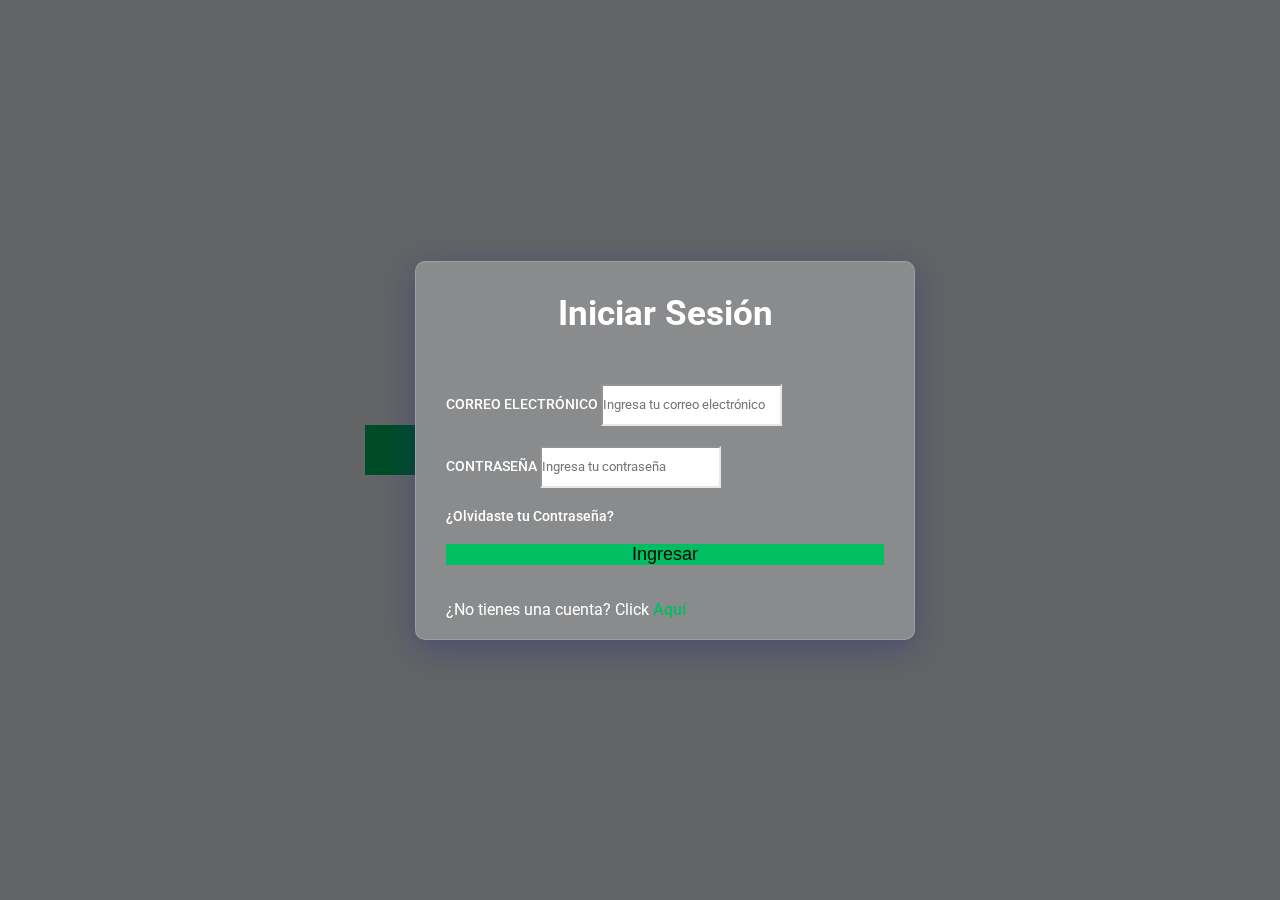
==== commit 21916225: "arreglos en formularios de client-site" ====
--- a/Views/client-site/page-login.html
+++ b/Views/client-site/page-login.html
@@ -1,68 +1,105 @@
 <!DOCTYPE html>
 <html lang="en">
+  <head>
+    <meta charset="utf-8" />
+    <meta http-equiv="X-UA-Compatible" content="IE=edge" />
+    <meta name="viewport" content="width=device-width, initial-scale=1" />
 
-<head>
-    <meta charset="utf-8">
-    <meta http-equiv="X-UA-Compatible" content="IE=edge">
-    <meta name="viewport" content="width=device-width, initial-scale=1">
+    <title>Servi - Apart</title>
 
-    <title>Iniciar Sesion</title>
-
-    <!-- ================= Favicon ================== -->
-    <!-- Standard -->
-    <link rel="shortcut icon" href="http://placehold.it/64.png/000/fff">
+    <!-- icono -->
+    <link rel="shortcut icon" href="../../assets/icons/ico.ico">
     <!-- Retina iPad Touch Icon-->
-    <link rel="apple-touch-icon" sizes="144x144" href="http://placehold.it/144.png/000/fff">
+    <link
+      rel="apple-touch-icon"
+      sizes="144x144"
+      href="http://placehold.it/144.png/000/fff"
+    />
     <!-- Retina iPhone Touch Icon-->
-    <link rel="apple-touch-icon" sizes="114x114" href="http://placehold.it/114.png/000/fff">
+    <link
+      rel="apple-touch-icon"
+      sizes="114x114"
+      href="http://placehold.it/114.png/000/fff"
+    />
     <!-- Standard iPad Touch Icon-->
-    <link rel="apple-touch-icon" sizes="72x72" href="http://placehold.it/72.png/000/fff">
+    <link
+      rel="apple-touch-icon"
+      sizes="72x72"
+      href="http://placehold.it/72.png/000/fff"
+    />
     <!-- Standard iPhone Touch Icon-->
-    <link rel="apple-touch-icon" sizes="57x57" href="http://placehold.it/57.png/000/fff">
+    <link
+      rel="apple-touch-icon"
+      sizes="57x57"
+      href="http://placehold.it/57.png/000/fff"
+    />
 
     <!-- Styles -->
-    <link href="../dashboard/css/lib/font-awesome.min.css" rel="stylesheet">
-    <link href="../dashboard/css/lib/themify-icons.css" rel="stylesheet">
-    <link href="../dashboard/css/lib/bootstrap.min.css" rel="stylesheet">
-    <link href="../dashboard/css/lib/helper.css" rel="stylesheet">
-    <link href="../dashboard/css/style.css" rel="stylesheet">
-    <link href="https://cdn.jsdelivr.net/npm/bootstrap@5.3.1/dist/css/bootstrap.min.css" rel="stylesheet" integrity="sha384-4bw+/aepP/YC94hEpVNVgiZdgIC5+VKNBQNGCHeKRQN+PtmoHDEXuppvnDJzQIu9" crossorigin="anonymous">
-    <link rel="stylesheet" href="../client-site/assets/css/signup.css">
+    <link href="../dashboard/css/lib/font-awesome.min.css" rel="stylesheet" />
+    <link href="../dashboard/css/lib/themify-icons.css" rel="stylesheet" />
+    <link href="../dashboard/css/lib/bootstrap.min.css" rel="stylesheet" />
+    <link href="../dashboard/css/lib/helper.css" rel="stylesheet" />
+    <link href="../dashboard/css/style.css" rel="stylesheet" />
+    <link
+      href="https://cdn.jsdelivr.net/npm/bootstrap@5.3.1/dist/css/bootstrap.min.css"
+      rel="stylesheet"
+      integrity="sha384-4bw+/aepP/YC94hEpVNVgiZdgIC5+VKNBQNGCHeKRQN+PtmoHDEXuppvnDJzQIu9"
+      crossorigin="anonymous"
+    />
+    <link rel="stylesheet" href="../client-site/assets/css/signup.css" />
+  </head>
 
-</head>
-
-<body class="bg-primero">
-
+  <body class="bg-primero">
     <div class="unix-login position-relative">
-        <div id="return-home" role="button" class="  p-2 d-flex justify-content-center align-items-center mt-2 rounded-5 position-absolute return-arrow">
-            <a href="../../index.html" class="d-flex justify-content-center"><img class="w-75 h-75" src="../client-site/assets/img/Return1.png" alt=""></a>
-       
-        </div>
-        <div class="login-form">
-            <h4>Iniciar Sesión</h4>
-            <form action="../../Controllers/iniciarSesion.php" method="POST">
-                <div class="form-group">
-                    <label>Correo Electrónico</label>
-                    <input type="email" class="form-control" placeholder="Correo Electrónico" name="email">
-                </div>
-                <div class="form-group">
-                    <label>Contraseña</label>
-                    <input type="password" class="form-control" placeholder="Contraseña" name="clave">
-                </div>
-                <div class="checkbox">
-                    <label class="pull-right">
-                        <a href="../client-site/page-reset-password.html">¿Olvidaste tu Contraseña?</a>
-                    </label>
-
-                </div>
-                <button type="submit" class=" btn btn-dark ">Ingresar</button>
-                <div class="register-link m-t-15 text-center">
-                    <p>¿No tienes una cuenta? Click <a href="../client-site/register-view.html"> Aquí</a></p>
-                </div>
-            </form>
-        </div>
+      <div
+        id="return-home"
+        role="button"
+        class="p-2 d-flex justify-content-center align-items-center mt-2 rounded-5 position-absolute return-arrow"
+      >
+        <a href="../../index.html" class="d-flex justify-content-center"
+          ><img
+            class="w-75 h-75"
+            src="../client-site/assets/img/Return1.png"
+            alt=""
+        /></a>
+      </div>
+      <div class="login-form">
+        <h4>Iniciar Sesión</h4>
+        <form action="../../Controllers/iniciarSesion.php" method="POST">
+          <div class="form-group">
+            <label>Correo Electrónico</label>
+            <input
+              type="email"
+              class="form-control"
+              placeholder="Ingresa tu correo electrónico"
+              name="email"
+            />
+          </div>
+          <div class="form-group">
+            <label>Contraseña</label>
+            <input
+              type="password"
+              class="form-control"
+              placeholder="Ingresa tu contraseña"
+              name="clave"
+            />
+          </div>
+          <div class="checkbox">
+            <label class="pull-right">
+              <a href="../client-site/page-reset-password.html"
+                >¿Olvidaste tu Contraseña?</a
+              >
+            </label>
+          </div>
+          <button type="submit" class="btn btn-dark">Ingresar</button>
+          <div class="register-link m-t-15 text-center">
+            <p>
+              ¿No tienes una cuenta? Click
+              <a href="../client-site/register-view.html"> Aquí</a>
+            </p>
+          </div>
+        </form>
+      </div>
     </div>
-
-</body>
-
-</html>+  </body>
+</html>
--- a/Views/dashboard/css/style.css
+++ b/Views/dashboard/css/style.css
@@ -117,7 +117,7 @@
   display: flex;
   align-items: center;
   justify-content: center;
-  background-image: url("../../dashboard/images/edificio.jpg");
+  background-image: url("../../dashboard/images/apartments.jpg");
   position: relative;
   background-repeat: no-repeat;
   background-size: cover;
--- a/Views/client-site/assets/css/signup.css
+++ b/Views/client-site/assets/css/signup.css
@@ -15,6 +15,11 @@
     border-radius: 0 !important;
 }
 
+#art-content{
+    min-height: 260px;
+    align-items: center;
+}
+
 .return-arrow {
     width: 50px;
     height: 50px;
@@ -27,6 +32,10 @@
     background-color: #00bf63;
 }
 
+#check-one, #check-two{
+    background-color: #00bf63 !important;
+}
+
 #form-container {
     background: rgba(255, 255, 255, 0.25);
     color: black;
@@ -35,6 +44,7 @@
     border-radius: 10px;
     margin: 0 auto;
     min-width: 470px;
+    min-height: 570px;
 }
 
 #return-home{
@@ -44,4 +54,14 @@
 
 #return-home:hover{
     background-color: #00bf63;
+}
+
+#btn{
+    
+    margin: 20px auto !important; 
+    background: #00BF63 !important;
+    color: black !important;
+    font-weight: 500 !important;
+    border: #00BF63 !important;
+    font-size: 18px !important;
 }